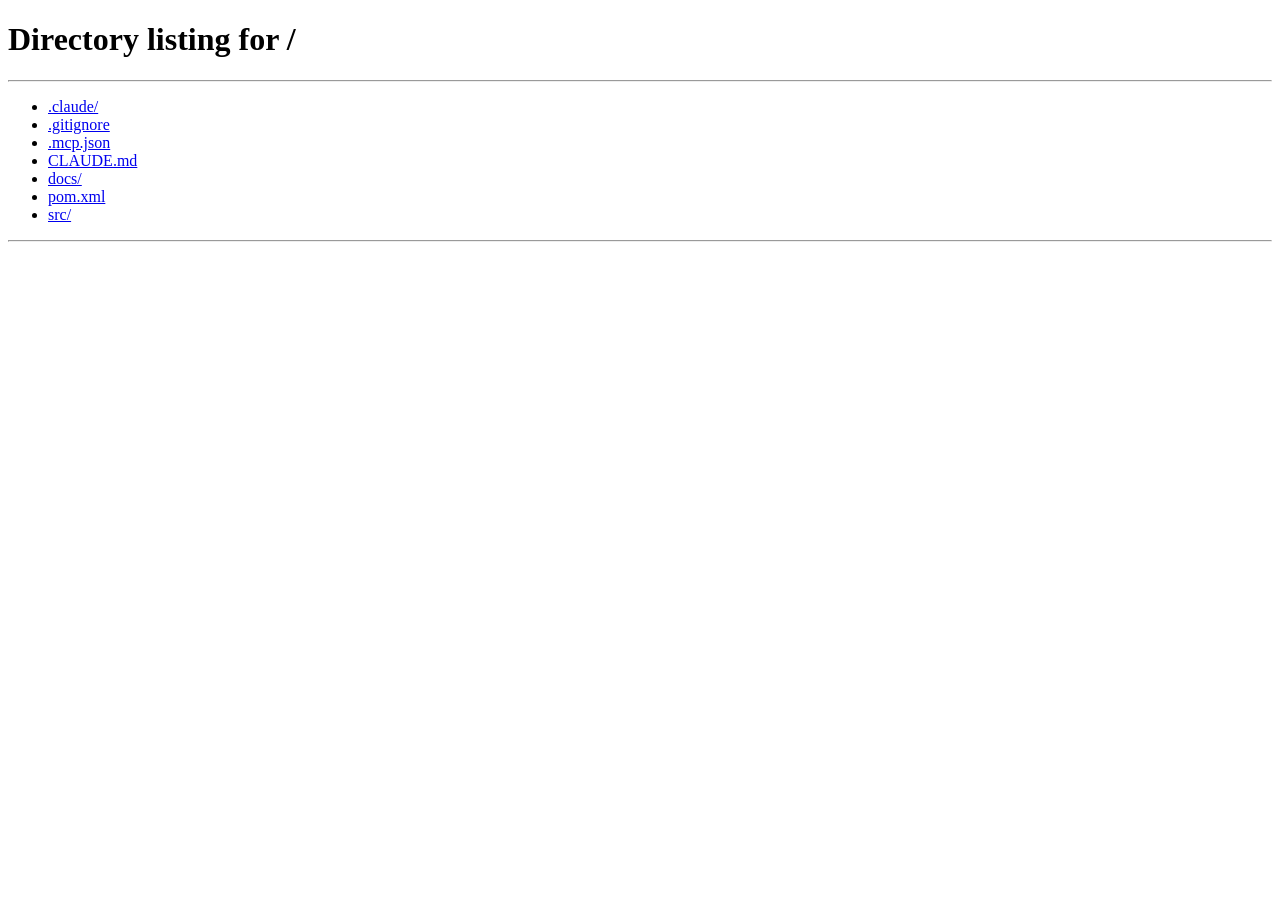
==== src/main/resources/static/app.html @ 9d49a35d "Initial commit: MediSpace backend + frontend Spring Boot + SQL Server backend with vanilla JS fronte" ====
<!DOCTYPE html>
<html lang="es">
<head>
  <meta charset="UTF-8" />
  <meta name="viewport" content="width=device-width, initial-scale=1.0" />
  <title>MediSpace</title>
  <meta name="description" content="Sistema de Gestión Integral" />
  <link rel="icon" type="image/jpeg" href="images/logo-medispace.jpg" />
  <link rel="preconnect" href="https://fonts.googleapis.com" />
  <link rel="preconnect" href="https://fonts.gstatic.com" crossorigin />
  <link href="https://fonts.googleapis.com/css2?family=Source+Serif+4:opsz,wght@8..60,500;8..60,600&family=IBM+Plex+Sans:wght@400;500;600;700&family=IBM+Plex+Mono:wght@400;500;600&display=swap" rel="stylesheet" />
  <link rel="stylesheet" href="css/global.css" />
  <link rel="stylesheet" href="css/app.css" />
</head>
<body>

<!-- Toast container -->
<div id="toast-container"></div>

<!-- Sidebar overlay (mobile) -->
<div class="sidebar-overlay" id="sidebar-overlay"></div>

<div class="app-shell">

  <!-- ========== SIDEBAR ========== -->
  <aside class="sidebar" id="sidebar">
    <div class="sidebar-brand">
      <div class="sidebar-logo">
        <img src="images/logo-medispace.jpg" alt="MediSpace" />
      </div>
      <div>
        <div class="sidebar-brand-name">MediSpace</div>
      </div>
    </div>

    <div class="sidebar-user">
      <div class="sidebar-avatar" id="user-avatar">U</div>
      <div>
        <div class="sidebar-user-name" id="user-display-name">Usuario</div>
        <span class="sidebar-user-role" id="user-display-role">Rol</span>
      </div>
    </div>

    <nav class="sidebar-nav" id="sidebar-nav">
      <!-- Populated by JS based on role -->
    </nav>

    <div class="sidebar-footer">
      <button class="sidebar-logout" id="btn-logout">
        <svg width="16" height="16" viewBox="0 0 24 24" fill="none"><path d="M9 21H5a2 2 0 0 1-2-2V5a2 2 0 0 1 2-2h4M16 17l5-5-5-5M21 12H9" stroke="currentColor" stroke-width="2" stroke-linecap="round" stroke-linejoin="round"/></svg>
        Cerrar sesión
      </button>
    </div>
  </aside>

  <!-- ========== TOPBAR ========== -->
  <header class="topbar">
    <div class="topbar-left">
      <button class="sidebar-toggle" id="sidebar-toggle" aria-label="Menú">
        <svg width="22" height="22" viewBox="0 0 24 24" fill="none"><line x1="3" y1="12" x2="21" y2="12" stroke="currentColor" stroke-width="2"/><line x1="3" y1="6" x2="21" y2="6" stroke="currentColor" stroke-width="2"/><line x1="3" y1="18" x2="21" y2="18" stroke="currentColor" stroke-width="2"/></svg>
      </button>
      <span class="topbar-breadcrumb" id="topbar-title">Inicio</span>
    </div>
    <div class="topbar-right">
      <span class="topbar-date" id="topbar-date"></span>
      <div class="topbar-user-chip">
        <svg width="14" height="14" viewBox="0 0 24 24" fill="none"><path d="M20 21v-2a4 4 0 0 0-4-4H8a4 4 0 0 0-4 4v2" stroke="currentColor" stroke-width="2"/><circle cx="12" cy="7" r="4" stroke="currentColor" stroke-width="2"/></svg>
        <span id="topbar-username">—</span>
      </div>
    </div>
  </header>

  <!-- ========== MAIN CONTENT ========== -->
  <main class="main-content" id="main-content">

    <!-- === DASHBOARD GERENTE === -->
    <div class="module-view" id="view-dashboard">
      <div class="page-header">
        <div>
          <h1 class="page-title">Dashboard Gerencial</h1>
          <p class="page-subtitle" id="dashboard-date-label">Indicadores del día</p>
        </div>
        <button class="btn btn-primary btn-sm" onclick="loadDashboard()">
          <svg width="14" height="14" viewBox="0 0 24 24" fill="none"><polyline points="23 4 23 10 17 10" stroke="currentColor" stroke-width="2"/><polyline points="1 20 1 14 7 14" stroke="currentColor" stroke-width="2"/><path d="M3.51 9a9 9 0 0 1 14.85-3.36L23 10M1 14l4.64 4.36A9 9 0 0 0 20.49 15" stroke="currentColor" stroke-width="2"/></svg>
          Actualizar
        </button>
      </div>

      <!-- Stat cards -->
      <div class="stats-grid" id="dashboard-stats">
        <div class="stat-card featured"><div class="stat-icon blue"><svg width="20" height="20" viewBox="0 0 24 24" fill="none"><rect x="3" y="4" width="18" height="18" rx="2" ry="2" stroke="currentColor" stroke-width="2"/><line x1="16" y1="2" x2="16" y2="6" stroke="currentColor" stroke-width="2"/><line x1="8" y1="2" x2="8" y2="6" stroke="currentColor" stroke-width="2"/><line x1="3" y1="10" x2="21" y2="10" stroke="currentColor" stroke-width="2"/></svg></div><div class="stat-value" id="stat-total-turnos">—</div><div class="stat-label">Turnos del Día</div></div>
        <div class="stat-card green-accent"><div class="stat-icon green"><svg width="20" height="20" viewBox="0 0 24 24" fill="none"><path d="M22 11.08V12a10 10 0 1 1-5.93-9.14" stroke="currentColor" stroke-width="2"/><polyline points="22 4 12 14.01 9 11.01" stroke="currentColor" stroke-width="2"/></svg></div><div class="stat-value" id="stat-atendidos">—</div><div class="stat-label">Atendidos</div></div>
        <div class="stat-card orange-accent"><div class="stat-icon orange"><svg width="20" height="20" viewBox="0 0 24 24" fill="none"><circle cx="12" cy="12" r="10" stroke="currentColor" stroke-width="2"/><polyline points="12 6 12 12 16 14" stroke="currentColor" stroke-width="2"/></svg></div><div class="stat-value" id="stat-cobros-pendientes">—</div><div class="stat-label">Cobros Pendientes</div></div>
        <div class="stat-card green-accent"><div class="stat-icon green"><svg width="20" height="20" viewBox="0 0 24 24" fill="none"><line x1="12" y1="1" x2="12" y2="23" stroke="currentColor" stroke-width="2"/><path d="M17 5H9.5a3.5 3.5 0 0 0 0 7h5a3.5 3.5 0 0 1 0 7H6" stroke="currentColor" stroke-width="2"/></svg></div><div class="stat-value" id="stat-facturacion">—</div><div class="stat-label">Facturación del Día</div></div>
        <div class="stat-card blue-accent"><div class="stat-icon blue"><svg width="20" height="20" viewBox="0 0 24 24" fill="none"><path d="M17 21v-2a4 4 0 0 0-4-4H5a4 4 0 0 0-4 4v2" stroke="currentColor" stroke-width="2"/><circle cx="9" cy="7" r="4" stroke="currentColor" stroke-width="2"/><path d="M23 21v-2a4 4 0 0 0-3-3.87M16 3.13a4 4 0 0 1 0 7.75" stroke="currentColor" stroke-width="2"/></svg></div><div class="stat-value" id="stat-nuevos-pacientes">—</div><div class="stat-label">Nuevos Pacientes</div></div>
        <div class="stat-card red-accent"><div class="stat-icon red"><svg width="20" height="20" viewBox="0 0 24 24" fill="none"><circle cx="12" cy="12" r="10" stroke="currentColor" stroke-width="2"/><line x1="15" y1="9" x2="9" y2="15" stroke="currentColor" stroke-width="2"/><line x1="9" y1="9" x2="15" y2="15" stroke="currentColor" stroke-width="2"/></svg></div><div class="stat-value" id="stat-cancelados">—</div><div class="stat-label">Cancelados / No Asistieron</div></div>
      </div>
    </div>

    <!-- === PACIENTES === -->
    <div class="module-view" id="view-pacientes">
      <div class="page-header">
        <div><h1 class="page-title">Pacientes</h1><p class="page-subtitle">Gestión de pacientes registrados</p></div>
        <button class="btn btn-primary" id="btn-nuevo-paciente">
          <svg width="16" height="16" viewBox="0 0 24 24" fill="none"><line x1="12" y1="5" x2="12" y2="19" stroke="currentColor" stroke-width="2"/><line x1="5" y1="12" x2="19" y2="12" stroke="currentColor" stroke-width="2"/></svg>
          Nuevo Paciente
        </button>
      </div>
      <div class="search-bar">
        <div class="search-input-wrapper">
          <svg width="15" height="15" viewBox="0 0 24 24" fill="none"><circle cx="11" cy="11" r="8" stroke="currentColor" stroke-width="2"/><line x1="21" y1="21" x2="16.65" y2="16.65" stroke="currentColor" stroke-width="2"/></svg>
          <input type="text" class="search-input" id="search-pacientes" placeholder="Buscar por nombre, apellido o DNI…" />
        </div>
      </div>
      <div class="table-wrapper">
        <table>
          <thead>
            <tr><th>Nombre</th><th>DNI</th><th>Teléfono</th><th>Obra Social</th><th>Estado</th><th>Acciones</th></tr>
          </thead>
          <tbody id="tabla-pacientes">
            <tr><td colspan="6"><div class="loading-overlay"><div class="spinner"></div><span>Cargando…</span></div></td></tr>
          </tbody>
        </table>
      </div>
    </div>

    <!-- === MÉDICOS === -->
    <div class="module-view" id="view-medicos">
      <div class="page-header">
        <div><h1 class="page-title">Médicos</h1><p class="page-subtitle">Gestión del plantel médico</p></div>
        <button class="btn btn-primary" id="btn-nuevo-medico">
          <svg width="16" height="16" viewBox="0 0 24 24" fill="none"><line x1="12" y1="5" x2="12" y2="19" stroke="currentColor" stroke-width="2"/><line x1="5" y1="12" x2="19" y2="12" stroke="currentColor" stroke-width="2"/></svg>
          Nuevo Médico
        </button>
      </div>
      <div class="search-bar">
        <div class="search-input-wrapper">
          <svg width="15" height="15" viewBox="0 0 24 24" fill="none"><circle cx="11" cy="11" r="8" stroke="currentColor" stroke-width="2"/><line x1="21" y1="21" x2="16.65" y2="16.65" stroke="currentColor" stroke-width="2"/></svg>
          <input type="text" class="search-input" id="search-medicos" placeholder="Buscar por nombre, matrícula o especialidad…" />
        </div>
      </div>
      <div class="table-wrapper">
        <table>
          <thead>
            <tr><th>Médico</th><th>Matrícula</th><th>Especialidad</th><th>Consulta</th><th>Estado</th><th>Acciones</th></tr>
          </thead>
          <tbody id="tabla-medicos">
            <tr><td colspan="6"><div class="loading-overlay"><div class="spinner"></div><span>Cargando…</span></div></td></tr>
          </tbody>
        </table>
      </div>
    </div>

    <!-- === TURNOS === -->
    <div class="module-view" id="view-turnos">
      <div class="page-header">
        <div><h1 class="page-title">Turnos</h1><p class="page-subtitle">Agenda por médico — se genera automáticamente al crear un contrato de arrendamiento</p></div>
      </div>

      <!-- Navegación de fecha -->
      <div class="turnos-datebar">
        <button class="btn btn-secondary btn-sm" id="btn-turno-hoy">Hoy</button>
        <button class="btn-icon" id="btn-turno-dia-anterior" title="Día anterior">
          <svg width="14" height="14" viewBox="0 0 24 24" fill="none"><polyline points="15 18 9 12 15 6" stroke="currentColor" stroke-width="2"/></svg>
        </button>
        <span class="turnos-fecha-label mono" id="turnos-fecha-label">TURNOS DEL DÍA —</span>
        <button class="btn-icon" id="btn-turno-dia-siguiente" title="Día siguiente">
          <svg width="14" height="14" viewBox="0 0 24 24" fill="none"><polyline points="9 18 15 12 9 6" stroke="currentColor" stroke-width="2"/></svg>
        </button>
        <span class="turnos-datebar-picker">
          <button class="btn-icon" id="btn-turno-calendario" title="Elegir fecha">
            <svg width="14" height="14" viewBox="0 0 24 24" fill="none"><rect x="3" y="4" width="18" height="18" rx="2" ry="2" stroke="currentColor" stroke-width="2"/><line x1="16" y1="2" x2="16" y2="6" stroke="currentColor" stroke-width="2"/><line x1="8" y1="2" x2="8" y2="6" stroke="currentColor" stroke-width="2"/><line x1="3" y1="10" x2="21" y2="10" stroke="currentColor" stroke-width="2"/></svg>
          </button>
          <input type="date" id="turnos-fecha-input" />
        </span>
      </div>

      <!-- Buscador de paciente + filtro médico + toggle disponibles -->
      <div class="search-bar" style="flex-wrap:wrap;gap:8px;">
        <div class="search-input-wrapper">
          <svg width="15" height="15" viewBox="0 0 24 24" fill="none"><circle cx="11" cy="11" r="8" stroke="currentColor" stroke-width="2"/><line x1="21" y1="21" x2="16.65" y2="16.65" stroke="currentColor" stroke-width="2"/></svg>
          <input type="text" class="search-input" id="search-turnos" placeholder="Buscar paciente (apellido, nombre o DNI)…" />
        </div>

        <div class="turnos-medico-filtro" id="turnos-medico-filtro-wrapper">
          <button type="button" class="btn btn-secondary btn-sm" id="btn-turnos-filtro-medicos">
            <span id="turnos-filtro-medicos-resumen">Médicos</span>
            <svg width="12" height="12" viewBox="0 0 24 24" fill="none"><polyline points="6 9 12 15 18 9" stroke="currentColor" stroke-width="2"/></svg>
          </button>
          <div class="turnos-medico-popover hidden" id="turnos-medico-popover">
            <div id="turnos-filtro-medicos" class="checkbox-list"></div>
          </div>
        </div>
      </div>

      <div class="turnos-legend">
        <span class="turnos-legend-title mono">Indicadores</span>
        <span><i class="dot dot-disponible"></i>Disponible</span>
        <span><i class="dot dot-reservado"></i>Reservado</span>
        <span><i class="dot dot-en-espera"></i>En Espera</span>
        <span><i class="dot dot-atendido"></i>Atendido</span>
        <span><i class="dot dot-cancelado"></i>Cancelado / No Asistió</span>
      </div>
      <div class="turnos-board-wrapper">
        <div class="turnos-board" id="turnos-board">
          <div class="loading-overlay"><div class="spinner"></div><span>Cargando…</span></div>
        </div>
      </div>
    </div>

    <!-- === HISTORIA CLÍNICA === -->
    <div class="module-view" id="view-historias">
      <div class="page-header">
        <div><h1 class="page-title">Historias Clínicas</h1><p class="page-subtitle">Evoluciones y registros médicos</p></div>
      </div>
      <div class="search-bar">
        <div class="search-input-wrapper">
          <svg width="15" height="15" viewBox="0 0 24 24" fill="none"><circle cx="11" cy="11" r="8" stroke="currentColor" stroke-width="2"/><line x1="21" y1="21" x2="16.65" y2="16.65" stroke="currentColor" stroke-width="2"/></svg>
          <input type="text" class="search-input" id="search-hc-paciente" placeholder="Buscar paciente por nombre o DNI…" />
        </div>
        <button class="btn btn-primary btn-sm" onclick="buscarHistoriaClinica()">Buscar</button>
      </div>
      <div id="hc-container">
        <div class="empty-state">
          <svg width="48" height="48" viewBox="0 0 24 24" fill="none"><path d="M14 2H6a2 2 0 0 0-2 2v16a2 2 0 0 0 2 2h12a2 2 0 0 0 2-2V8z" stroke="currentColor" stroke-width="2"/><polyline points="14 2 14 8 20 8" stroke="currentColor" stroke-width="2"/><line x1="16" y1="13" x2="8" y2="13" stroke="currentColor" stroke-width="2"/><line x1="16" y1="17" x2="8" y2="17" stroke="currentColor" stroke-width="2"/><polyline points="10 9 9 9 8 9" stroke="currentColor" stroke-width="2"/></svg>
          <h3>Buscar un paciente</h3>
          <p>Ingresá el nombre o DNI del paciente para ver su historia clínica.</p>
        </div>
      </div>
    </div>

    <!-- === FACTURACIÓN === -->
    <div class="module-view" id="view-facturacion">
      <div class="page-header">
        <div><h1 class="page-title">Facturación</h1><p class="page-subtitle">Cobros y estados de facturación</p></div>
      </div>
      <div class="search-bar">
        <div class="search-input-wrapper">
          <svg width="15" height="15" viewBox="0 0 24 24" fill="none"><circle cx="11" cy="11" r="8" stroke="currentColor" stroke-width="2"/><line x1="21" y1="21" x2="16.65" y2="16.65" stroke="currentColor" stroke-width="2"/></svg>
          <input type="text" class="search-input" id="search-facturacion" placeholder="Buscar…" />
        </div>
      </div>
      <div class="table-wrapper">
        <table>
          <thead>
            <tr><th>Fecha</th><th>Paciente</th><th>Médico</th><th>Total</th><th>Copago</th><th>Estado Pago</th><th>Acciones</th></tr>
          </thead>
          <tbody id="tabla-facturacion">
            <tr><td colspan="7"><div class="loading-overlay"><div class="spinner"></div><span>Cargando…</span></div></td></tr>
          </tbody>
        </table>
      </div>
    </div>

    <!-- === ARRENDAMIENTOS === -->
    <div class="module-view" id="view-arrendamientos">
      <div class="page-header">
        <div><h1 class="page-title">Arrendamiento</h1><p class="page-subtitle">Consultorios y quién los ocupa</p></div>
        <button class="btn btn-primary hidden" id="btn-nuevo-consultorio">
          <svg width="16" height="16" viewBox="0 0 24 24" fill="none"><line x1="12" y1="5" x2="12" y2="19" stroke="currentColor" stroke-width="2"/><line x1="5" y1="12" x2="19" y2="12" stroke="currentColor" stroke-width="2"/></svg>
          Nuevo Consultorio
        </button>
      </div>
      <div class="consultorios-grid" id="consultorios-grid">
        <div class="loading-overlay"><div class="spinner"></div><span>Cargando…</span></div>
      </div>
    </div>

    <!-- Modal Nuevo Consultorio -->
    <div class="modal-overlay" id="modal-consultorio">
      <div class="modal" style="max-width:440px;">
        <div class="modal-header">
          <h2 class="modal-title">Nuevo Consultorio</h2>
          <button class="modal-close" onclick="closeModal('modal-consultorio')">
            <svg width="20" height="20" viewBox="0 0 24 24" fill="none"><line x1="18" y1="6" x2="6" y2="18" stroke="currentColor" stroke-width="2"/><line x1="6" y1="6" x2="18" y2="18" stroke="currentColor" stroke-width="2"/></svg>
          </button>
        </div>
        <div class="modal-body">
          <div class="form-group"><label>Número *</label><input type="text" id="cons-numero" placeholder="Ej: 101" /></div>
          <div class="form-group"><label>Ubicación</label><input type="text" id="cons-ubicacion" placeholder="Ej: 1er piso" /></div>
          <div class="form-group"><label>Equipamiento</label><textarea id="cons-equipamiento" placeholder="Ej: Camilla, tensiómetro"></textarea></div>
          <div class="form-group"><label>Descripción</label><textarea id="cons-descripcion"></textarea></div>
        </div>
        <div class="modal-footer">
          <button class="btn btn-secondary" onclick="closeModal('modal-consultorio')">Cancelar</button>
          <button class="btn btn-primary" onclick="confirmarNuevoConsultorio()">Crear Consultorio</button>
        </div>
      </div>
    </div>

    <!-- === CONTRATOS DE ARRENDAMIENTO === -->
    <div class="module-view" id="view-contratos">
      <div class="page-header">
        <div><h1 class="page-title">Contratos</h1><p class="page-subtitle">Contratos de arrendamiento de consultorios</p></div>
        <button class="btn btn-primary" id="btn-nuevo-arrendamiento">
          <svg width="16" height="16" viewBox="0 0 24 24" fill="none"><line x1="12" y1="5" x2="12" y2="19" stroke="currentColor" stroke-width="2"/><line x1="5" y1="12" x2="19" y2="12" stroke="currentColor" stroke-width="2"/></svg>
          Nuevo Contrato
        </button>
      </div>
      <div class="form-row" style="align-items:end; margin-bottom: var(--sp-4);">
        <div class="form-group">
          <label>Médico</label>
          <select id="filtro-contratos-medico"><option value="">Todos los médicos</option></select>
        </div>
        <div class="form-group">
          <label>Estado</label>
          <div class="btn-group" id="filtro-contratos-estado">
            <button type="button" class="btn btn-secondary active" data-estado="ACTIVO">Activos</button>
            <button type="button" class="btn btn-secondary" data-estado="INACTIVO">Inactivos</button>
            <button type="button" class="btn btn-secondary" data-estado="TODOS">Todos</button>
          </div>
        </div>
      </div>
      <div class="table-wrapper">
        <table>
          <thead>
            <tr><th>Médico</th><th>Consultorio</th><th>Período</th><th>Día</th><th>Horario</th><th>% Consultorio</th><th>Estado</th><th>Acciones</th></tr>
          </thead>
          <tbody id="tabla-contratos">
            <tr><td colspan="8"><div class="loading-overlay"><div class="spinner"></div><span>Cargando…</span></div></td></tr>
          </tbody>
        </table>
      </div>
    </div>

    <!-- === REPORTES === -->
    <div class="module-view" id="view-reportes">
      <div class="page-header">
        <div><h1 class="page-title">Reportes</h1><p class="page-subtitle">Análisis financiero y operativo</p></div>
      </div>
      <div class="card" style="margin-bottom:20px;">
        <div class="card-header"><span class="card-title">Filtro de período</span></div>
        <div class="form-row" style="max-width:500px;">
          <div class="form-group"><label>Desde</label><input type="date" id="reporte-desde" /></div>
          <div class="form-group"><label>Hasta</label><input type="date" id="reporte-hasta" /></div>
        </div>
        <div class="flex gap-3 mt-4">
          <button class="btn btn-primary btn-sm" onclick="loadReporteFacturacion()">Facturación por Médico</button>
          <button class="btn btn-secondary btn-sm" onclick="loadReporteOS()">Por Obra Social</button>
          <button class="btn btn-secondary btn-sm" onclick="loadReporteConsultorios()">Uso de Consultorios</button>
        </div>
      </div>
      <div id="reporte-resultado"></div>
    </div>

    <!-- === MIS DATOS (paciente/médico) === -->
    <div class="module-view" id="view-mis-datos">
      <div class="page-header">
        <div><h1 class="page-title">Mis Datos</h1><p class="page-subtitle">Tu información personal</p></div>
      </div>
      <div id="mis-datos-container">
        <div class="loading-overlay"><div class="spinner"></div></div>
      </div>
    </div>

    <!-- === MIS PRESTACIONES (médico, solo lectura) === -->
    <div class="module-view" id="view-mis-prestaciones">
      <div class="page-header">
        <div><h1 class="page-title">Mis Prestaciones</h1><p class="page-subtitle">Prestaciones que ofrecés (solo lectura)</p></div>
      </div>
      <div id="mis-prestaciones-container">
        <div class="loading-overlay"><div class="spinner"></div></div>
      </div>
    </div>

  </main>
</div>

<!-- ===== MODALES ===== -->

<!-- Modal Paciente -->
<div class="modal-overlay" id="modal-paciente">
  <div class="modal">
    <div class="modal-header">
      <h2 class="modal-title" id="modal-paciente-title">Nuevo Paciente</h2>
      <button class="modal-close" onclick="closeModal('modal-paciente')">
        <svg width="20" height="20" viewBox="0 0 24 24" fill="none"><line x1="18" y1="6" x2="6" y2="18" stroke="currentColor" stroke-width="2"/><line x1="6" y1="6" x2="18" y2="18" stroke="currentColor" stroke-width="2"/></svg>
      </button>
    </div>
    <div class="modal-body">
      <div class="form-row">
        <div class="form-group"><label>Nombre *</label><input type="text" id="pac-nombre" placeholder="Ej: Juan" /></div>
        <div class="form-group"><label>Apellido *</label><input type="text" id="pac-apellido" placeholder="Ej: García" /></div>
      </div>
      <div class="form-row">
        <div class="form-group"><label>DNI *</label><input type="text" id="pac-dni" placeholder="12345678" /></div>
        <div class="form-group"><label>Fecha de Nacimiento *</label><input type="date" id="pac-fnac" /></div>
      </div>
      <div class="form-group"><label>Teléfono</label><input type="text" id="pac-telefono" placeholder="Ej: 11-4444-5555" /></div>
      <div class="form-row">
        <div class="form-group"><label>Obra Social</label><select id="pac-obra-social"><option value="">Particular</option></select></div>
        <div class="form-group"><label>Nro. Credencial</label><input type="text" id="pac-credencial" /></div>
      </div>
      <div class="form-row">
        <div class="form-group"><label>Plan OS</label><input type="text" id="pac-plan" /></div>
        <div class="form-group"><label>Estado</label>
          <select id="pac-estado"><option value="ACTIVO">Activo</option><option value="INACTIVO">Inactivo</option></select>
        </div>
      </div>
      <div class="form-group"><label>Dirección</label><input type="text" id="pac-direccion" placeholder="Calle y número" /></div>
    </div>
    <div class="modal-footer">
      <button class="btn btn-secondary" onclick="closeModal('modal-paciente')">Cancelar</button>
      <button class="btn btn-primary" id="btn-guardar-paciente" onclick="guardarPaciente()">Guardar</button>
    </div>
  </div>
</div>

<!-- Modal Médico -->
<div class="modal-overlay" id="modal-medico">
  <div class="modal">
    <div class="modal-header">
      <h2 class="modal-title" id="modal-medico-title">Nuevo Médico</h2>
      <button class="modal-close" onclick="closeModal('modal-medico')">
        <svg width="20" height="20" viewBox="0 0 24 24" fill="none"><line x1="18" y1="6" x2="6" y2="18" stroke="currentColor" stroke-width="2"/><line x1="6" y1="6" x2="18" y2="18" stroke="currentColor" stroke-width="2"/></svg>
      </button>
    </div>
    <div class="modal-body">
      <div class="form-row">
        <div class="form-group"><label>Nombre *</label><input type="text" id="med-nombre" /></div>
        <div class="form-group"><label>Apellido *</label><input type="text" id="med-apellido" /></div>
      </div>
      <div class="form-row">
        <div class="form-group"><label>Matrícula *</label><input type="text" id="med-matricula" /></div>
        <div class="form-group">
          <label>Especialidad *</label>
          <select id="med-especialidad"><option value="">Seleccioná una especialidad…</option></select>
          <div id="especialidad-nueva-inline" class="hidden" style="display:flex; gap:6px; margin-top:6px;">
            <input type="text" id="especialidad-nueva-nombre" placeholder="Nombre de la nueva especialidad" style="flex:1;" />
            <button type="button" class="btn btn-secondary" onclick="confirmarNuevaEspecialidad()">Agregar</button>
          </div>
        </div>
      </div>
      <div class="form-row">
        <div class="form-group"><label>Importe Consulta *</label><input type="number" id="med-importe" min="0" step="0.01" /></div>
        <div class="form-group"><label>Inicio de Actividad *</label><input type="date" id="med-inicio" /></div>
      </div>
      <div class="form-row">
        <div class="form-group"><label>Email *</label><input type="email" id="med-email" /></div>
        <div class="form-group"><label>Teléfono</label><input type="text" id="med-telefono" /></div>
      </div>
      <div class="form-group">
        <label>Obras Sociales</label>
        <div id="medico-obrassociales-list" class="checkbox-list"></div>
      </div>
      <div class="form-group">
        <label>Prestaciones</label>
        <table class="table" id="medico-prestaciones-table">
          <thead>
            <tr><th>Prestación</th><th>Duración (min)</th><th>Importe Particular</th><th>Tipo</th><th></th></tr>
          </thead>
          <tbody id="medico-prestaciones-tbody"></tbody>
        </table>
        <button type="button" class="btn btn-secondary" onclick="agregarFilaPrestacion()">+ Agregar prestación</button>
      </div>
    </div>
    <div class="modal-footer">
      <button class="btn btn-secondary" onclick="closeModal('modal-medico')">Cancelar</button>
      <button class="btn btn-primary" id="btn-guardar-medico" onclick="guardarMedico()">Guardar</button>
    </div>
  </div>
</div>

<!-- Modal Cobro -->
<div class="modal-overlay" id="modal-cobro">
  <div class="modal" style="max-width:420px;">
    <div class="modal-header">
      <h2 class="modal-title">Registrar Cobro</h2>
      <button class="modal-close" onclick="closeModal('modal-cobro')">
        <svg width="20" height="20" viewBox="0 0 24 24" fill="none"><line x1="18" y1="6" x2="6" y2="18" stroke="currentColor" stroke-width="2"/><line x1="6" y1="6" x2="18" y2="18" stroke="currentColor" stroke-width="2"/></svg>
      </button>
    </div>
    <div class="modal-body">
      <input type="hidden" id="cobro-id-factura" />
      <div class="form-group"><label>Método de Pago *</label>
        <select id="cobro-metodo">
          <option value="EFECTIVO">Efectivo</option>
          <option value="TARJETA_DEBITO">Tarjeta Débito</option>
          <option value="TARJETA_CREDITO">Tarjeta Crédito</option>
          <option value="TRANSFERENCIA">Transferencia</option>
          <option value="OBRA_SOCIAL">Obra Social</option>
        </select>
      </div>
      <div class="form-group"><label>Importe Total *</label><input type="number" id="cobro-importe" min="0" step="0.01" /></div>
      <div class="form-group"><label>Cubierto OS</label><input type="number" id="cobro-os" min="0" step="0.01" placeholder="0.00" /></div>
      <div class="form-group"><label>Copago</label><input type="number" id="cobro-copago" min="0" step="0.01" placeholder="0.00" /></div>
    </div>
    <div class="modal-footer">
      <button class="btn btn-secondary" onclick="closeModal('modal-cobro')">Cancelar</button>
      <button class="btn btn-success" onclick="registrarCobro()">Confirmar Cobro</button>
    </div>
  </div>
</div>

<!-- Modal Nuevo Contrato de Arrendamiento -->
<div class="modal-overlay" id="modal-arrendamiento">
  <div class="modal" style="max-width:520px;">
    <div class="modal-header">
      <h2 class="modal-title">Nuevo Contrato de Arrendamiento</h2>
      <button class="modal-close" onclick="closeModal('modal-arrendamiento')">
        <svg width="20" height="20" viewBox="0 0 24 24" fill="none"><line x1="18" y1="6" x2="6" y2="18" stroke="currentColor" stroke-width="2"/><line x1="6" y1="6" x2="18" y2="18" stroke="currentColor" stroke-width="2"/></svg>
      </button>
    </div>
    <div class="modal-body">
      <div class="form-row">
        <div class="form-group"><label>Médico *</label><select id="arr-id-medico"><option value="">Seleccioná un médico…</option></select></div>
        <div class="form-group"><label>Consultorio *</label><select id="arr-id-consultorio"><option value="">Seleccioná un consultorio…</option></select></div>
      </div>
      <div class="form-row">
        <div class="form-group"><label>Día *</label>
          <select id="arr-dia-semana">
            <option value="LUNES">Lunes</option>
            <option value="MARTES">Martes</option>
            <option value="MIERCOLES">Miércoles</option>
            <option value="JUEVES">Jueves</option>
            <option value="VIERNES">Viernes</option>
            <option value="SABADO">Sábado</option>
            <option value="DOMINGO">Domingo</option>
          </select>
        </div>
        <div class="form-group"><label>Fecha Inicio *</label><input type="date" id="arr-fecha-inicio" /></div>
      </div>
      <div class="form-row">
        <div class="form-group"><label>Fecha Fin</label><input type="date" id="arr-fecha-fin" /></div>
      </div>
      <div class="form-row">
        <div class="form-group"><label>Hora Inicio *</label><input type="time" id="arr-hora-inicio" /></div>
        <div class="form-group"><label>Hora Fin *</label><input type="time" id="arr-hora-fin" /></div>
      </div>
      <div class="alert alert-info">RN-014: la jornada debe ser de al menos 4 horas. RN-013: no puede superponerse con otro contrato en el mismo consultorio, día y horario. Al crear el contrato se generan automáticamente los turnos disponibles de ese médico para ese día/horario (hasta la fecha fin, o 6 meses si es indefinido).</div>
      <div class="form-row">
        <div class="form-group"><label>Duración Turno (min) *</label><input type="number" id="arr-duracion-turno" min="5" step="5" value="30" /></div>
        <div class="form-group"><label>Cupo Máximo Diario *</label><input type="number" id="arr-cupo-maximo" min="1" step="1" value="8" /></div>
      </div>
      <div class="form-row">
        <div class="form-group"><label>% Consultorio</label><input type="number" id="arr-pct-consultorio" min="0" max="100" step="1" value="30" /></div>
        <div class="form-group"><label>% Médico</label><input type="number" id="arr-pct-medico" min="0" max="100" step="1" value="70" /></div>
      </div>
      <div class="form-group"><label>Observaciones</label><textarea id="arr-observaciones"></textarea></div>
    </div>
    <div class="modal-footer">
      <button class="btn btn-secondary" onclick="closeModal('modal-arrendamiento')">Cancelar</button>
      <button class="btn btn-primary" onclick="confirmarNuevoArrendamiento()">Crear Contrato</button>
    </div>
  </div>
</div>

<!-- Modal Reservar Turno -->
<div class="modal-overlay" id="modal-reservar">
  <div class="modal" style="max-width:440px;">
    <div class="modal-header">
      <h2 class="modal-title">Reservar Turno</h2>
      <button class="modal-close" onclick="closeModal('modal-reservar')">
        <svg width="20" height="20" viewBox="0 0 24 24" fill="none"><line x1="18" y1="6" x2="6" y2="18" stroke="currentColor" stroke-width="2"/><line x1="6" y1="6" x2="18" y2="18" stroke="currentColor" stroke-width="2"/></svg>
      </button>
    </div>
    <div class="modal-body">
      <input type="hidden" id="reserva-id-turno" />
      <div class="form-group">
        <div class="flex justify-between items-center">
          <label>Paciente *</label>
          <button type="button" class="btn-ghost" style="font-size:12px;padding:2px 6px;min-height:auto;" onclick="toggleNuevoPacienteReserva()" id="btn-toggle-nuevo-paciente">+ Nuevo paciente</button>
        </div>
        <div class="patient-search-wrap">
          <input type="text" id="reserva-paciente-search" placeholder="Buscar por DNI o nombre…" autocomplete="off" />
          <input type="hidden" id="reserva-id-paciente" />
          <div class="patient-search-results hidden" id="reserva-paciente-resultados"></div>
        </div>
      </div>
      <div id="reserva-nuevo-paciente-form" class="hidden" style="border:1px solid var(--gris-borde);border-radius:var(--r-sm);padding:var(--sp-4);margin:-8px 0 4px;background:var(--gris-claro);">
        <div class="form-row">
          <div class="form-group"><label>Nombre *</label><input type="text" id="np-nombre" /></div>
          <div class="form-group"><label>Apellido *</label><input type="text" id="np-apellido" /></div>
        </div>
        <div class="form-row">
          <div class="form-group"><label>DNI *</label><input type="text" id="np-dni" /></div>
          <div class="form-group"><label>Fecha de Nacimiento *</label><input type="date" id="np-fnac" /></div>
        </div>
        <button type="button" class="btn btn-secondary btn-sm w-full" onclick="crearPacienteRapido()">Crear y seleccionar</button>
      </div>
      <div class="form-group"><label>Tipo de Consulta</label>
        <select id="reserva-tipo"><option value="CONSULTA">Consulta</option><option value="CONTROL">Control</option><option value="PRACTICA">Práctica Médica</option></select>
      </div>
      <div class="form-group"><label>Método de Pago</label>
        <select id="reserva-metodo"><option value="EFECTIVO">Efectivo</option><option value="OBRA_SOCIAL">Obra Social</option><option value="TARJETA_DEBITO">Tarjeta Débito</option><option value="TARJETA_CREDITO">Tarjeta Crédito</option><option value="TRANSFERENCIA">Transferencia</option></select>
      </div>
      <div class="form-group"><label>Obra Social (si aplica)</label><input type="text" id="reserva-obra-social" placeholder="Ej: OSDE" /></div>
      <div class="form-group"><label>Copago</label><input type="number" id="reserva-copago" min="0" step="0.01" placeholder="0.00" /></div>
    </div>
    <div class="modal-footer">
      <button class="btn btn-secondary" onclick="closeModal('modal-reservar')">Cancelar</button>
      <button class="btn btn-primary" onclick="confirmarReserva()">Reservar</button>
    </div>
  </div>
</div>

<!-- Modal Evolución -->
<div class="modal-overlay" id="modal-evolucion">
  <div class="modal">
    <div class="modal-header">
      <h2 class="modal-title" id="modal-evolucion-title">Nueva Evolución</h2>
      <button class="modal-close" onclick="closeModal('modal-evolucion')">
        <svg width="20" height="20" viewBox="0 0 24 24" fill="none"><line x1="18" y1="6" x2="6" y2="18" stroke="currentColor" stroke-width="2"/><line x1="6" y1="6" x2="18" y2="18" stroke="currentColor" stroke-width="2"/></svg>
      </button>
    </div>
    <div class="modal-body">
      <input type="hidden" id="evol-id-hc" />
      <input type="hidden" id="evol-id" />
      <div class="form-group"><label>Motivo de Consulta *</label><input type="text" id="evol-motivo" /></div>
      <div class="form-group"><label>Diagnóstico *</label><textarea id="evol-diagnostico"></textarea></div>
      <div class="form-group"><label>Tratamiento</label><textarea id="evol-tratamiento"></textarea></div>
      <div class="form-group"><label>Indicaciones</label><textarea id="evol-indicaciones"></textarea></div>
      <div class="form-group"><label>Estudios Solicitados</label><input type="text" id="evol-estudios" /></div>
      <div class="form-group"><label>Observaciones</label><textarea id="evol-observaciones"></textarea></div>
    </div>
    <div class="modal-footer">
      <button class="btn btn-secondary" onclick="closeModal('modal-evolucion')">Cancelar</button>
      <button class="btn btn-primary" onclick="guardarEvolucion()">Guardar</button>
    </div>
  </div>
</div>

<script src="js/api.js"></script>
<script src="js/components/checkbox-list.js"></script>
<script src="js/modules/pacientes.js"></script>
<script src="js/modules/medicos.js"></script>
<script src="js/modules/turnos.js"></script>
<script src="js/modules/historias.js"></script>
<script src="js/modules/facturacion.js"></script>
<script src="js/modules/arrendamientos.js"></script>
<script src="js/modules/reportes.js"></script>
<script src="js/app.js"></script>
</body>
</html>
---- src/main/resources/static/css/global.css ----
/* ===========================
   MEDISPACE — Global CSS v3
   Institucional clínico · acento editorial
   Paleta exacta según spec sección 9 (no se toca)
   =========================== */
*, *::before, *::after { box-sizing: border-box; margin: 0; padding: 0; }

:root {
  /* === Paleta institucional (spec §9.2 — fija) === */
  --azul:         #1A5276;
  --azul-dim:     #154360;
  --azul-light:   #D6EAF8;
  --azul-mid:     #2E86C1;

  --verde:        #1E8449;
  --verde-dim:    #196F3D;
  --verde-light:  #D5F5E3;

  --rojo:         #C0392B;
  --rojo-dim:     #A93226;
  --rojo-light:   #FADBD8;

  --naranja:      #E67E22;
  --naranja-dim:  #CA6F1E;
  --naranja-light:#FEF0E0;

  --amarillo-light:#FEF9E7;

  --gris-oscuro:  #2C3E50;
  --gris-medio:   #566573;
  --gris-claro:   #F4F6F7;
  --gris-borde:   #D5D8DC;
  --gris-borde-2: #BFC9CA;
  --blanco:       #FFFFFF;

  /* === Semánticos === */
  --clr-bg:       var(--gris-claro);
  --clr-surface:  var(--blanco);
  --clr-border:   var(--gris-borde);
  --clr-text:     var(--gris-oscuro);
  --clr-text-muted:var(--gris-medio);
  --clr-primary:  var(--azul);
  --clr-primary-dim: var(--azul-dim);
  --clr-sidebar-bg:  var(--azul);
  --clr-sidebar-text: rgba(255,255,255,0.85);
  --clr-sidebar-hover: rgba(255,255,255,0.12);
  --clr-sidebar-active: rgba(255,255,255,0.2);

  /* === Layout === */
  --sidebar-w:    252px;
  --topbar-h:     56px;

  /* === Spacing === */
  --sp-1:4px; --sp-2:8px; --sp-3:12px; --sp-4:16px;
  --sp-5:20px; --sp-6:24px; --sp-8:32px; --sp-10:40px; --sp-12:48px;

  /* === Radius — deliberadamente NO uniforme ===
     Elementos funcionales (inputs, botones, tags) casi rectos;
     superficies contenedoras (cards, modal) con más curva. */
  --r-xs:2px; --r-sm:3px; --r-md:6px; --r-lg:10px; --r-xl:14px; --r-full:9999px;

  /* === Shadows — más secas, menos "glow" de SaaS genérico === */
  --shadow-xs: 0 1px 2px rgba(20,30,40,.06);
  --shadow-sm: 0 1px 3px rgba(20,30,40,.1), 0 1px 2px rgba(20,30,40,.06);
  --shadow-md: 0 3px 10px rgba(20,30,40,.12);
  --shadow-lg: 0 12px 28px rgba(20,30,40,.18);

  /* === Typography ===
     Display: serif editorial con carácter, para títulos/marca.
     Body/UI: sans humanista (no Inter/system-ui).
     Mono: para datos tabulares — horarios, montos, DNI, matrícula. */
  --font-display: 'Source Serif 4', 'Iowan Old Style', Georgia, serif;
  --font: 'IBM Plex Sans', 'Segoe UI', sans-serif;
  --font-mono: 'IBM Plex Mono', ui-monospace, monospace;

  --fz-xs:11px; --fz-sm:12.5px; --fz-base:13.5px;
  --fz-md:15px; --fz-lg:19px; --fz-xl:24px; --fz-2xl:32px;

  /* === Transitions === */
  --tx: .16s cubic-bezier(.4,0,.2,1);
  --tx-fast: .1s ease;
}

html { scroll-behavior: smooth; }

body {
  font-family: var(--font);
  background: var(--clr-bg);
  color: var(--clr-text);
  font-size: var(--fz-base);
  line-height: 1.5;
  min-height: 100vh;
  -webkit-font-smoothing: antialiased;
}

h1, h2, h3, .font-display {
  font-family: var(--font-display);
  letter-spacing: -.01em;
}

.mono, .num {
  font-family: var(--font-mono);
  font-variant-numeric: tabular-nums;
  letter-spacing: -.02em;
}

/* Motivo distintivo: retícula de cruces, referencia al ícono de marca.
   Se usa como textura funcional (no decorativa) en superficies de acento. */
.cross-motif {
  background-image: radial-gradient(rgba(255,255,255,.14) 1px, transparent 1px),
    linear-gradient(rgba(255,255,255,.05) 1px, transparent 1px),
    linear-gradient(90deg, rgba(255,255,255,.05) 1px, transparent 1px);
  background-size: 22px 22px, 22px 22px, 22px 22px;
  background-position: 0 0, 0 0, 0 0;
}

/* ---- Utilities ---- */
.hidden { display: none !important; }
.flex { display: flex; }
.flex-col { flex-direction: column; }
.items-center { align-items: center; }
.justify-between { justify-content: space-between; }
.gap-2 { gap: var(--sp-2); }
.gap-3 { gap: var(--sp-3); }
.gap-4 { gap: var(--sp-4); }
.w-full { width: 100%; }
.text-muted { color: var(--clr-text-muted); }
.text-sm { font-size: var(--fz-sm); }
.font-semibold { font-weight: 600; }
.font-bold { font-weight: 700; }
.truncate { overflow: hidden; text-overflow: ellipsis; white-space: nowrap; }
.mt-4 { margin-top: var(--sp-4); }
.mt-6 { margin-top: var(--sp-6); }

/* ---- Focus ---- */
:focus-visible {
  outline: 2px solid var(--azul-mid);
  outline-offset: 2px;
}

/* ---- Scrollbar ---- */
::-webkit-scrollbar { width: 6px; height: 6px; }
::-webkit-scrollbar-track { background: var(--gris-claro); }
::-webkit-scrollbar-thumb { background: var(--gris-borde-2); border-radius: 3px; }
::-webkit-scrollbar-thumb:hover { background: var(--gris-medio); }

/* ---- Buttons ---- */
.btn {
  display: inline-flex; align-items: center; gap: 6px;
  min-height: 44px; padding: 0 18px;
  border: none; border-radius: var(--r-sm);
  font-family: var(--font); font-size: var(--fz-sm); font-weight: 600;
  letter-spacing: .1px;
  cursor: pointer; transition: transform var(--tx-fast), background var(--tx), box-shadow var(--tx);
  white-space: nowrap; text-decoration: none;
}
.btn-primary {
  background: var(--azul); color: #fff;
  box-shadow: var(--shadow-xs);
  border-bottom: 2px solid var(--azul-dim);
}
.btn-primary:hover { background: var(--azul-dim); box-shadow: var(--shadow-sm); }
.btn-primary:active { transform: translateY(1px); border-bottom-width: 1px; }

.btn-success { background: var(--verde); color: #fff; border-bottom: 2px solid var(--verde-dim); }
.btn-success:hover { background: var(--verde-dim); }
.btn-success:active { transform: translateY(1px); border-bottom-width: 1px; }

.btn-danger { background: var(--rojo); color: #fff; border-bottom: 2px solid var(--rojo-dim); }
.btn-danger:hover { background: var(--rojo-dim); }

.btn-secondary {
  background: var(--blanco); color: var(--clr-text);
  border: 1px solid var(--gris-borde-2);
}
.btn-secondary:hover { background: var(--gris-claro); border-color: var(--gris-medio); }

.btn-ghost {
  background: transparent; color: var(--clr-text-muted);
  border: 1px solid transparent;
}
.btn-ghost:hover { background: var(--gris-claro); color: var(--clr-text); }

.btn-sm { min-height: 32px; padding: 0 13px; font-size: var(--fz-xs); }

.btn-group { display: inline-flex; gap: 0; border-radius: var(--r-sm); overflow: hidden; }
.btn-group .btn { border-radius: 0; }
.btn-group .btn.active { background: var(--clr-primary); color: #fff; border-color: var(--clr-primary); }
.btn-icon {
  display: inline-flex; align-items: center; justify-content: center;
  width: 32px; height: 32px; border-radius: var(--r-xs);
  background: transparent; border: 1px solid var(--gris-borde);
  color: var(--clr-text-muted); cursor: pointer; transition: all var(--tx-fast);
}
.btn-icon:hover { background: var(--gris-claro); color: var(--clr-text); border-color: var(--gris-borde-2); transform: translateY(-1px); }

/* ---- Cards ---- */
.card {
  background: var(--blanco);
  border: 1px solid var(--clr-border);
  border-radius: var(--r-lg);
  padding: var(--sp-6);
  box-shadow: var(--shadow-xs);
}
.card-header {
  display: flex; align-items: center; justify-content: space-between;
  margin-bottom: var(--sp-5);
  padding-bottom: var(--sp-4);
  border-bottom: 1px solid var(--clr-border);
}
.card-title { font-family: var(--font-display); font-size: var(--fz-md); font-weight: 600; color: var(--clr-text); }
.card-subtitle { font-size: var(--fz-sm); color: var(--clr-text-muted); margin-top: 2px; }

/* ---- Stat cards ----
   Radio recto (r-sm) + borde-acento izquierdo por color, en vez de
   ícono flotante + card redondeada pareja: lee más "panel de control real". */
.stat-card {
  background: var(--blanco);
  border: 1px solid var(--clr-border);
  border-left: 3px solid var(--gris-borde-2);
  border-radius: var(--r-sm);
  padding: var(--sp-4) var(--sp-5);
  box-shadow: var(--shadow-xs);
  transition: box-shadow var(--tx), transform var(--tx);
}
.stat-card:hover { box-shadow: var(--shadow-sm); transform: translateY(-1px); }
.stat-card.featured {
  grid-column: span 2;
  background: var(--azul);
  border-left-color: var(--azul-dim);
}
.stat-card.featured .stat-label { color: rgba(255,255,255,.72); }
.stat-card.featured .stat-value { color: #fff; }
.stat-icon {
  width: 32px; height: 32px;
  border-radius: var(--r-xs);
  display: flex; align-items: center; justify-content: center;
  margin-bottom: var(--sp-3);
}
.stat-icon.blue   { background: var(--azul-light); color: var(--azul); }
.stat-icon.green  { background: var(--verde-light); color: var(--verde); }
.stat-icon.orange { background: var(--naranja-light); color: var(--naranja); }
.stat-icon.red    { background: var(--rojo-light); color: var(--rojo); }
.stat-card.blue-accent   { border-left-color: var(--azul); }
.stat-card.green-accent  { border-left-color: var(--verde); }
.stat-card.orange-accent { border-left-color: var(--naranja); }
.stat-card.red-accent    { border-left-color: var(--rojo); }
.stat-value { font-family: var(--font-mono); font-size: var(--fz-2xl); font-weight: 600; color: var(--clr-text); line-height: 1; font-variant-numeric: tabular-nums; }
.stat-label { font-size: var(--fz-sm); color: var(--clr-text-muted); margin-top: 4px; }

/* ---- Badges de estado ----
   Etiquetas rectangulares con barra de color, no píldoras — mismo
   lenguaje que los bloques de estado de una agenda clínica real. */
.badge {
  display: inline-flex; align-items: center;
  padding: 2px 8px 2px 7px;
  border-radius: var(--r-xs);
  border-left: 2px solid transparent;
  font-family: var(--font-mono);
  font-size: 10.5px; font-weight: 600; letter-spacing: .4px; text-transform: uppercase;
}
/* Por estados del sistema */
.badge-disponible  { background: var(--verde-light);   color: var(--verde-dim); border-left-color: var(--verde); }
.badge-reservado   { background: var(--naranja-light);  color: var(--naranja-dim); border-left-color: var(--naranja); }
.badge-en-espera   { background: var(--azul-light);     color: var(--azul-dim); border-left-color: var(--azul); }
.badge-atendido    { background: var(--gris-claro);      color: var(--gris-medio); border-left-color: var(--gris-borde-2); }
.badge-cancelado   { background: var(--rojo-light);     color: var(--rojo-dim); border-left-color: var(--rojo); }
.badge-activo      { background: var(--verde-light);    color: var(--verde-dim); border-left-color: var(--verde); }
.badge-inactivo    { background: var(--rojo-light);     color: var(--rojo-dim); border-left-color: var(--rojo); }
.badge-pendiente   { background: var(--naranja-light);  color: var(--naranja-dim); border-left-color: var(--naranja); }
.badge-pagado      { background: var(--verde-light);    color: var(--verde-dim); border-left-color: var(--verde); }
.badge-emitida     { background: var(--azul-light);     color: var(--azul-dim); border-left-color: var(--azul); }
.badge-anulada     { background: var(--rojo-light);     color: var(--rojo-dim); border-left-color: var(--rojo); }

/* ---- Form Elements ---- */
.form-group { display: flex; flex-direction: column; gap: 5px; }
.form-group label {
  font-size: var(--fz-sm); font-weight: 600; color: var(--gris-oscuro);
}
.form-group input,
.form-group select,
.form-group textarea {
  background: var(--blanco);
  border: 1px solid var(--gris-borde);
  border-radius: var(--r-xs);
  color: var(--clr-text);
  font-family: var(--font); font-size: var(--fz-sm);
  padding: 10px 12px;
  min-height: 44px;
  outline: none;
  transition: border-color var(--tx-fast), box-shadow var(--tx-fast);
  width: 100%;
}
.form-group input:focus,
.form-group select:focus,
.form-group textarea:focus {
  border-color: var(--azul);
  box-shadow: 0 0 0 3px rgba(26,82,118,.15);
}
.form-group input.error { border-color: var(--rojo); }
.form-group input.error:focus { box-shadow: 0 0 0 3px rgba(192,57,43,.15); }
.form-group .field-error { font-size: var(--fz-xs); color: var(--rojo); margin-top: 2px; }
.form-group textarea { min-height: 90px; resize: vertical; }
.form-group input::placeholder,
.form-group textarea::placeholder { color: #aab1b8; }

.form-row { display: grid; grid-template-columns: 1fr 1fr; gap: var(--sp-4); }
.form-row-3 { display: grid; grid-template-columns: 1fr 1fr 1fr; gap: var(--sp-4); }

.checkbox-list {
  display: flex; flex-direction: column; gap: 4px;
  max-height: 160px; overflow-y: auto;
  border: 1px solid var(--gris-borde); border-radius: var(--r-xs);
  padding: var(--sp-2);
  background: #fff;
}
.checkbox-list-item {
  display: flex; align-items: center; gap: 6px;
  font-size: var(--fz-sm); color: var(--clr-text);
  cursor: pointer; padding: 2px 4px; border-radius: var(--r-xs);
}
.checkbox-list-item:hover { background: var(--gris-claro); }
.checkbox-list-item input[type="checkbox"] { cursor: pointer; }

/* ---- Table ----
   Densidad real de planilla de trabajo: filas más bajas, cabecera
   marcada con doble borde azul en vez de solo gris. */
.table-wrapper {
  overflow-x: auto;
  border: 1px solid var(--clr-border);
  border-radius: var(--r-sm);
  background: var(--blanco);
}
table { width: 100%; border-collapse: collapse; font-size: var(--fz-sm); }
thead tr { background: var(--gris-claro); }
thead th {
  padding: 8px 14px;
  text-align: left; font-weight: 700; font-size: 10.5px;
  color: var(--gris-medio); letter-spacing: .6px; text-transform: uppercase;
  border-bottom: 2px solid var(--azul);
}
tbody tr {
  border-bottom: 1px solid var(--clr-border);
  transition: background var(--tx-fast);
}
tbody tr:last-child { border-bottom: none; }
tbody tr:nth-child(even) { background: #fafbfc; }
tbody tr:hover { background: var(--azul-light) !important; }
tbody td { padding: 9px 14px; color: var(--clr-text); }
.table-actions { display: flex; gap: 6px; }

/* ---- Modal ---- */
.modal-overlay {
  position: fixed; inset: 0;
  background: rgba(0,0,0,.45);
  display: flex; align-items: center; justify-content: center;
  z-index: 1000; padding: var(--sp-6);
  opacity: 0; pointer-events: none;
  transition: opacity var(--tx);
}
.modal-overlay.open { opacity: 1; pointer-events: all; }
.modal {
  background: var(--blanco);
  border: 1px solid var(--clr-border);
  border-top: 3px solid var(--azul);
  border-radius: var(--r-md);
  padding: var(--sp-8);
  width: 100%; max-width: 580px; max-height: 90vh; overflow-y: auto;
  box-shadow: var(--shadow-lg);
  transform: translateY(10px) scale(.99);
  transition: transform var(--tx);
}
.modal-overlay.open .modal { transform: translateY(0) scale(1); }
.modal-header {
  display: flex; align-items: center; justify-content: space-between;
  margin-bottom: var(--sp-6);
  padding-bottom: var(--sp-4);
  border-bottom: 1px solid var(--clr-border);
}
.modal-title { font-family: var(--font-display); font-size: var(--fz-lg); font-weight: 600; color: var(--azul); }
.modal-close {
  background: none; border: none; color: var(--clr-text-muted);
  cursor: pointer; padding: 4px; border-radius: var(--r-sm);
  transition: all var(--tx-fast); line-height: 0;
}
.modal-close:hover { background: var(--gris-claro); color: var(--clr-text); }
.modal-body { display: flex; flex-direction: column; gap: var(--sp-4); }
.modal-footer {
  display: flex; gap: var(--sp-3); justify-content: flex-end;
  margin-top: var(--sp-6); padding-top: var(--sp-4);
  border-top: 1px solid var(--clr-border);
}

/* ---- Alert inline ---- */
.alert {
  display: flex; align-items: flex-start; gap: var(--sp-3);
  padding: var(--sp-3) var(--sp-4);
  border-radius: var(--r-md);
  font-size: var(--fz-sm);
}
.alert-error   { background: var(--rojo-light);    color: var(--rojo);    border-left: 3px solid var(--rojo); }
.alert-success { background: var(--verde-light);   color: var(--verde);   border-left: 3px solid var(--verde); }
.alert-warning { background: var(--naranja-light); color: var(--naranja); border-left: 3px solid var(--naranja); }
.alert-info    { background: var(--azul-light);    color: var(--azul);    border-left: 3px solid var(--azul); }

/* ---- Toast notifications ---- */
#toast-container {
  position: fixed; bottom: 24px; right: 24px;
  display: flex; flex-direction: column; gap: var(--sp-3);
  z-index: 9000; pointer-events: none;
}
.toast {
  display: flex; align-items: center; gap: var(--sp-3);
  padding: 12px 18px;
  background: var(--blanco);
  border: 1px solid var(--clr-border);
  border-radius: var(--r-lg);
  box-shadow: var(--shadow-lg);
  min-width: 280px; max-width: 380px;
  font-size: var(--fz-sm); font-weight: 500;
  pointer-events: all;
  animation: toastIn .25s ease forwards;
}
.toast-success { border-left: 4px solid var(--verde); }
.toast-error   { border-left: 4px solid var(--rojo); }
.toast-warning { border-left: 4px solid var(--naranja); }
.toast-info    { border-left: 4px solid var(--azul); }
.toast-icon-success { color: var(--verde); }
.toast-icon-error   { color: var(--rojo); }
.toast-icon-warning { color: var(--naranja); }
.toast-icon-info    { color: var(--azul); }
@keyframes toastIn {
  from { opacity: 0; transform: translateX(30px); }
  to   { opacity: 1; transform: translateX(0); }
}

/* ---- Page header ---- */
.page-header {
  display: flex; align-items: center; justify-content: space-between;
  margin-bottom: var(--sp-6);
  padding-left: 14px;
  border-left: 3px solid var(--azul);
}
.page-title { font-family: var(--font-display); font-size: var(--fz-xl); font-weight: 600; color: var(--clr-text); }
.page-subtitle { font-size: var(--fz-sm); color: var(--clr-text-muted); margin-top: 2px; }

/* ---- Search bar ---- */
.search-bar {
  display: flex; align-items: center; gap: var(--sp-3);
  margin-bottom: var(--sp-5);
}
.search-input-wrapper { position: relative; flex: 1; max-width: 360px; }
.search-input-wrapper svg { position: absolute; left: 10px; top: 50%; transform: translateY(-50%); color: var(--clr-text-muted); }
.search-input {
  background: var(--blanco);
  border: 1px solid var(--gris-borde);
  border-radius: var(--r-xs);
  color: var(--clr-text); font-family: var(--font); font-size: var(--fz-sm);
  padding: 9px 14px 9px 36px;
  outline: none; width: 100%;
  transition: border-color var(--tx-fast), box-shadow var(--tx-fast);
}
.search-input:focus {
  border-color: var(--azul);
  box-shadow: 0 0 0 3px rgba(26,82,118,.12);
}

/* ---- Buscador de paciente (autocomplete por DNI/nombre) ---- */
.patient-search-wrap { position: relative; }
.patient-search-wrap > input[type="text"] {
  background: var(--blanco);
  border: 1px solid var(--gris-borde);
  border-radius: var(--r-xs);
  color: var(--clr-text); font-family: var(--font); font-size: var(--fz-sm);
  padding: 10px 12px;
  min-height: 44px; outline: none; width: 100%;
  transition: border-color var(--tx-fast), box-shadow var(--tx-fast);
}
.patient-search-wrap > input[type="text"]:focus {
  border-color: var(--azul);
  box-shadow: 0 0 0 3px rgba(26,82,118,.15);
}
.patient-search-results {
  position: absolute; top: calc(100% + 4px); left: 0; right: 0;
  background: var(--blanco);
  border: 1px solid var(--gris-borde-2);
  border-radius: var(--r-sm);
  box-shadow: var(--shadow-md);
  max-height: 220px; overflow-y: auto;
  z-index: 20;
}
.patient-search-item {
  padding: 9px 12px;
  font-size: var(--fz-sm);
  cursor: pointer;
  border-bottom: 1px solid var(--clr-border);
}
.patient-search-item:last-child { border-bottom: none; }
.patient-search-item:hover, .patient-search-item.active { background: var(--azul-light); }
.patient-search-item .dni { font-family: var(--font-mono); color: var(--clr-text-muted); font-size: 11px; }
.patient-search-empty { padding: 12px; font-size: var(--fz-sm); color: var(--clr-text-muted); text-align: center; }

/* ---- Spinner ---- */
.spinner {
  width: 20px; height: 20px;
  border: 2px solid var(--gris-borde);
  border-top-color: var(--azul);
  border-radius: 50%;
  animation: spin .7s linear infinite;
  display: inline-block;
}
@keyframes spin { to { transform: rotate(360deg); } }

.loading-overlay {
  display: flex; align-items: center; justify-content: center;
  padding: var(--sp-12);
  flex-direction: column; gap: var(--sp-3);
  color: var(--clr-text-muted); font-size: var(--fz-sm);
}

/* ---- Empty State ---- */
.empty-state {
  display: flex; flex-direction: column; align-items: center;
  gap: var(--sp-3); padding: var(--sp-12) var(--sp-6);
  color: var(--clr-text-muted); text-align: center;
}
.empty-state svg { opacity: .4; }
.empty-state h3 { font-size: var(--fz-md); font-weight: 600; }
.empty-state p { font-size: var(--fz-sm); }

/* ---- Responsive grid ---- */
.stats-grid {
  display: grid;
  grid-template-columns: repeat(auto-fill, minmax(200px, 1fr));
  gap: var(--sp-4);
  margin-bottom: var(--sp-6);
}

@media (max-width: 768px) {
  .form-row, .form-row-3 { grid-template-columns: 1fr; }
  .stats-grid { grid-template-columns: 1fr 1fr; }
  .search-input-wrapper { max-width: 100%; }
  .btn { min-height: 44px; }
}
@media (max-width: 480px) {
  .stats-grid { grid-template-columns: 1fr; }
}
---- src/main/resources/static/css/app.css ----
/* ========================
   App Shell Layout
   Sidebar + Topbar + Content
   ======================== */

/* ---- Shell wrapper ---- */
.app-shell {
  display: flex;
  min-height: 100vh;
  background: var(--gris-claro);
}

/* ========================
   SIDEBAR
   ======================== */
.sidebar {
  width: var(--sidebar-w);
  background: var(--azul);
  background-image:
    radial-gradient(rgba(255,255,255,.05) 1px, transparent 1px);
  background-size: 20px 20px;
  display: flex; flex-direction: column;
  position: fixed; top: 0; left: 0;
  height: 100vh;
  z-index: 100;
  overflow: hidden;
  border-right: 3px solid var(--azul-dim);
  transition: width .25s ease, transform .25s ease;
  box-shadow: 2px 0 8px rgba(0,0,0,.15);
}

/* Brand */
.sidebar-brand {
  display: flex; align-items: center; gap: 12px;
  padding: 18px 20px;
  border-bottom: 1px solid rgba(255,255,255,.1);
  min-height: 64px;
}
.sidebar-logo {
  width: 34px; height: 34px; flex-shrink: 0;
  background: rgba(255,255,255,.95);
  border: 1px solid rgba(255,255,255,.2);
  border-radius: var(--r-sm);
  display: flex; align-items: center; justify-content: center;
  overflow: hidden;
}
.sidebar-logo img {
  width: 100%; height: 100%;
  object-fit: cover;
}
.sidebar-brand-name {
  font-family: var(--font-display);
  font-size: 17px; font-weight: 600; color: #fff;
  letter-spacing: -.2px;
  white-space: nowrap;
}
.sidebar-brand-sub {
  font-size: 10px; color: rgba(255,255,255,.6);
  letter-spacing: .5px; text-transform: uppercase;
}

/* User mini-card */
.sidebar-user {
  display: flex; align-items: center; gap: 10px;
  padding: 14px 16px;
  border-bottom: 1px solid rgba(255,255,255,.1);
}
.sidebar-avatar {
  width: 36px; height: 36px; border-radius: 50%;
  background: rgba(255,255,255,.2);
  display: flex; align-items: center; justify-content: center;
  font-size: 14px; font-weight: 700; color: #fff;
  flex-shrink: 0;
}
.sidebar-user-name { font-size: 13px; font-weight: 600; color: #fff; white-space: nowrap; overflow: hidden; text-overflow: ellipsis; }
.sidebar-user-role {
  font-family: var(--font-mono);
  font-size: 10px; letter-spacing: .4px; color: rgba(255,255,255,.7);
  background: rgba(255,255,255,.12);
  border-left: 2px solid var(--naranja);
  padding: 1px 7px; border-radius: var(--r-xs);
  display: inline-block; margin-top: 2px;
}

/* Nav */
.sidebar-nav { flex: 1; overflow-y: auto; padding: 12px 8px; }
.sidebar-section-label {
  font-size: 10px; font-weight: 700; letter-spacing: 1px;
  text-transform: uppercase; color: rgba(255,255,255,.4);
  padding: 12px 12px 4px;
}
.nav-item {
  display: flex; align-items: center; gap: 10px;
  padding: 9px 12px;
  border-radius: var(--r-xs);
  border-left: 2px solid transparent;
  color: rgba(255,255,255,.8);
  font-size: 13.5px; font-weight: 500;
  cursor: pointer;
  transition: background .15s ease, border-color .15s ease, padding-left .15s ease;
  user-select: none;
  margin-bottom: 1px;
  white-space: nowrap;
}
.nav-item:hover { background: rgba(255,255,255,.1); color: #fff; padding-left: 15px; }
.nav-item.active { background: rgba(255,255,255,.14); color: #fff; font-weight: 600; border-left-color: var(--naranja); }
.nav-item svg { flex-shrink: 0; opacity: .75; }
.nav-item.active svg, .nav-item:hover svg { opacity: 1; }
.nav-badge {
  margin-left: auto;
  background: rgba(255,255,255,.2);
  color: #fff; font-family: var(--font-mono); font-size: 10px; font-weight: 700;
  min-width: 20px; height: 20px;
  border-radius: var(--r-xs); display: flex; align-items: center; justify-content: center;
  padding: 0 5px;
}
.nav-badge.orange { background: var(--naranja); }

/* Footer */
.sidebar-footer {
  padding: 12px 8px;
  border-top: 1px solid rgba(255,255,255,.1);
}
.sidebar-logout {
  display: flex; align-items: center; gap: 10px;
  padding: 10px 12px;
  border-radius: 8px;
  color: rgba(255,255,255,.7);
  font-size: 13px; font-weight: 500;
  cursor: pointer;
  transition: all .15s ease;
  width: 100%; background: none; border: none;
  font-family: var(--font);
}
.sidebar-logout:hover { background: rgba(192,57,43,.25); color: #fff; }

/* ========================
   TOPBAR
   ======================== */
.topbar {
  position: fixed;
  top: 0; left: var(--sidebar-w); right: 0;
  height: var(--topbar-h);
  background: var(--blanco);
  border-bottom: 1px solid var(--gris-borde);
  display: flex; align-items: center; justify-content: space-between;
  padding: 0 24px;
  z-index: 99;
  box-shadow: var(--shadow-xs);
}
.topbar-left { display: flex; align-items: center; gap: 12px; }
.topbar-breadcrumb { font-family: var(--font-display); font-size: 15.5px; font-weight: 600; color: var(--azul); }
.topbar-right { display: flex; align-items: center; gap: 12px; }
.topbar-date { font-size: 12.5px; font-family: var(--font-mono); color: var(--clr-text-muted); }
.topbar-user-chip {
  display: flex; align-items: center; gap: 8px;
  padding: 6px 12px;
  background: var(--gris-claro);
  border: 1px solid var(--gris-borde);
  border-left: 2px solid var(--azul);
  border-radius: var(--r-xs);
  font-size: 12.5px; font-weight: 600; color: var(--clr-text);
  cursor: default;
}

/* Hamburger for mobile */
.sidebar-toggle {
  display: none;
  background: none; border: none;
  color: var(--clr-text); cursor: pointer;
  padding: 4px;
}

/* ========================
   MAIN CONTENT
   ======================== */
.main-content {
  margin-left: var(--sidebar-w);
  margin-top: var(--topbar-h);
  flex: 1;
  padding: 28px;
  min-height: calc(100vh - var(--topbar-h));
}

/* ========================
   MODULE VIEWS
   ======================== */
.module-view { display: none; }
.module-view.active { display: block; }

/* ========================
   ARRENDAMIENTO — grid de consultorios
   ======================== */
.consultorios-grid {
  display: grid;
  grid-template-columns: repeat(auto-fill, minmax(260px, 1fr));
  gap: var(--sp-4);
}
.consultorio-card {
  background: var(--blanco);
  border: 1px solid var(--clr-border);
  border-left: 3px solid var(--gris-borde-2);
  border-radius: var(--r-sm);
  overflow: hidden;
}
.consultorio-card.ocupado { border-left-color: var(--azul); }
.consultorio-card.disponible { border-left-color: var(--verde); }
.consultorio-card-header {
  display: flex; align-items: center; justify-content: space-between;
  padding: 12px 14px;
  background: var(--gris-claro);
  border-bottom: 1px solid var(--clr-border);
}
.consultorio-numero {
  font-family: var(--font-display); font-weight: 600; font-size: 16px; color: var(--clr-text);
}
.consultorio-card-body { padding: 14px; }
.consultorio-meta { font-size: var(--fz-xs); color: var(--clr-text-muted); margin-bottom: 4px; }
.consultorio-ocupantes { margin-top: 10px; padding-top: 10px; border-top: 1px solid var(--clr-border); display: flex; flex-direction: column; gap: 8px; }
.consultorio-ocupante {
  display: flex; align-items: center; justify-content: space-between;
  font-size: var(--fz-sm);
  border-left: 2px solid var(--azul);
  padding-left: 8px;
}
.consultorio-ocupante-horario { font-family: var(--font-mono); font-size: 11px; color: var(--clr-text-muted); }

/* ========================
   TURNOS — tablero de columnas por médico
   (una columna por médico, agenda del día en paralelo)
   ======================== */
.turnos-medico-filtro { position: relative; display: inline-block; }
.turnos-medico-filtro .btn { display: inline-flex; align-items: center; gap: 6px; }
.turnos-medico-popover {
  position: absolute; top: 100%; left: 0; margin-top: 4px; z-index: 20;
  background: var(--blanco); border: 1px solid var(--gris-borde);
  border-radius: var(--r-sm); box-shadow: var(--shadow-md);
  padding: var(--sp-2); min-width: 240px;
}
.turnos-medico-popover.hidden { display: none; }
.turnos-medico-popover .checkbox-list { border: none; padding: 0; max-height: 260px; }

.turnos-datebar-picker { position: relative; display: inline-flex; }
.turnos-datebar-picker input[type="date"] {
  position: absolute; inset: 0; opacity: 0; cursor: pointer; border: none; padding: 0; margin: 0;
  width: 100%; height: 100%;
}

.turnos-datebar {
  display: flex; align-items: center; gap: 8px;
  margin-bottom: var(--sp-3);
}
.turnos-fecha-label {
  font-size: var(--fz-sm); font-weight: 600; letter-spacing: .4px;
  color: var(--clr-text); padding: 0 4px;
}

.turnos-legend {
  display: flex; flex-wrap: wrap; align-items: center; gap: var(--sp-5);
  margin-bottom: var(--sp-4);
  font-size: var(--fz-xs); color: var(--clr-text-muted);
}
.turnos-legend-title {
  font-weight: 600; letter-spacing: .5px; text-transform: uppercase;
  color: var(--clr-text-muted); font-size: 10.5px;
}
.turnos-legend span { display: inline-flex; align-items: center; gap: 6px; }
.turnos-legend .dot { width: 8px; height: 8px; border-radius: var(--r-xs); display: inline-block; }
.dot-disponible { background: var(--verde); }
.dot-reservado  { background: var(--naranja); }
.dot-en-espera  { background: var(--azul); }
.dot-atendido   { background: var(--verde-light); border: 1px solid var(--verde); }
.dot-cancelado  { background: var(--rojo-light); border: 1px solid var(--rojo); }
.dot-completa   { background: var(--rojo); }

.turnos-board-wrapper {
  overflow-x: auto;
  padding-bottom: var(--sp-3);
}
.turnos-board {
  display: flex; align-items: flex-start; gap: var(--sp-4);
  min-height: 200px;
}
.turno-column {
  flex: 0 0 300px;
  border: 1px solid var(--clr-border);
  border-radius: var(--r-sm);
  background: var(--blanco);
  overflow: hidden;
  max-height: 70vh;
  display: flex; flex-direction: column;
}
.turno-column-header {
  background: var(--azul-light);
  border-bottom: 2px solid var(--azul);
  padding: 10px 14px;
}
.turno-column.completa .turno-column-header {
  background: var(--rojo-light);
  border-bottom-color: var(--rojo);
}
.turno-column-title {
  font-family: var(--font-display);
  font-weight: 600; font-size: 14.5px; color: var(--azul-dim);
}
.turno-column.completa .turno-column-title { color: var(--rojo-dim); }
.turno-column-stats {
  font-family: var(--font-mono); font-size: 10.5px; letter-spacing: .3px;
  color: var(--clr-text-muted); margin-top: 2px; text-transform: uppercase;
}
.turno-column.completa .turno-column-stats { color: var(--rojo-dim); font-weight: 600; }
.turno-column-body { flex: 1; overflow-y: auto; }
.turno-column-table { width: 100%; table-layout: fixed; border-collapse: collapse; font-size: 12px; }
.turno-column-table col.col-hora     { width: 52px; }
.turno-column-table col.col-dot      { width: 16px; }
.turno-column-table col.col-paciente { width: auto; }
.turno-column-table col.col-telefono { width: 70px; }
.turno-column-table col.col-accion   { width: 30px; }
.turno-column-table thead th {
  padding: 6px 8px; font-size: 9.5px; text-align: left;
  color: var(--clr-text-muted); text-transform: uppercase; letter-spacing: .5px;
  border-bottom: 1px solid var(--clr-border); background: #fafbfc;
  position: sticky; top: 0; z-index: 1;
}
.turno-column-table tbody td {
  padding: 7px 8px; border-bottom: 1px solid var(--clr-border);
  vertical-align: middle;
  overflow: hidden; text-overflow: ellipsis; white-space: nowrap;
}
.turno-column-table tbody tr:last-child td { border-bottom: none; }
.turno-column-table tbody tr:hover { background: var(--gris-claro); }
.turno-column-table .turno-hora { font-family: var(--font-mono); white-space: nowrap; padding-left: 4px; padding-right: 2px; overflow: visible; }
.turno-estado-dot {
  width: 8px; height: 8px; border-radius: var(--r-full); display: inline-block;
}
.turno-row-disponible  .turno-estado-dot { background: var(--verde); }
.turno-row-reservado   .turno-estado-dot { background: var(--naranja); }
.turno-row-en-espera   .turno-estado-dot { background: var(--azul); }
.turno-row-atendido    .turno-estado-dot { background: var(--verde-light); border: 1px solid var(--verde); }
.turno-row-cancelado   .turno-estado-dot,
.turno-row-no-asistio  .turno-estado-dot { background: var(--rojo-light); border: 1px solid var(--rojo); }
.turno-row-cancelado, .turno-row-no-asistio { opacity: .55; }
.turno-col-accion { text-align: center; overflow: visible; }
.turno-row-dim { opacity: .3; }
.turno-row-highlight { background: var(--amarillo-light); }
.turno-row-highlight:hover { background: var(--amarillo-light); }

/* ========================
   RESPONSIVE
   ======================== */
@media (max-width: 900px) {
  .sidebar {
    transform: translateX(-100%);
  }
  .sidebar.open {
    transform: translateX(0);
  }
  .sidebar-overlay {
    position: fixed; inset: 0;
    background: rgba(0,0,0,.4);
    z-index: 99; display: none;
  }
  .sidebar-overlay.open { display: block; }
  .topbar { left: 0; }
  .main-content { margin-left: 0; }
  .sidebar-toggle { display: flex; align-items: center; }
}
@media (max-width: 600px) {
  .main-content { padding: 16px; }
  .topbar { padding: 0 16px; }
}
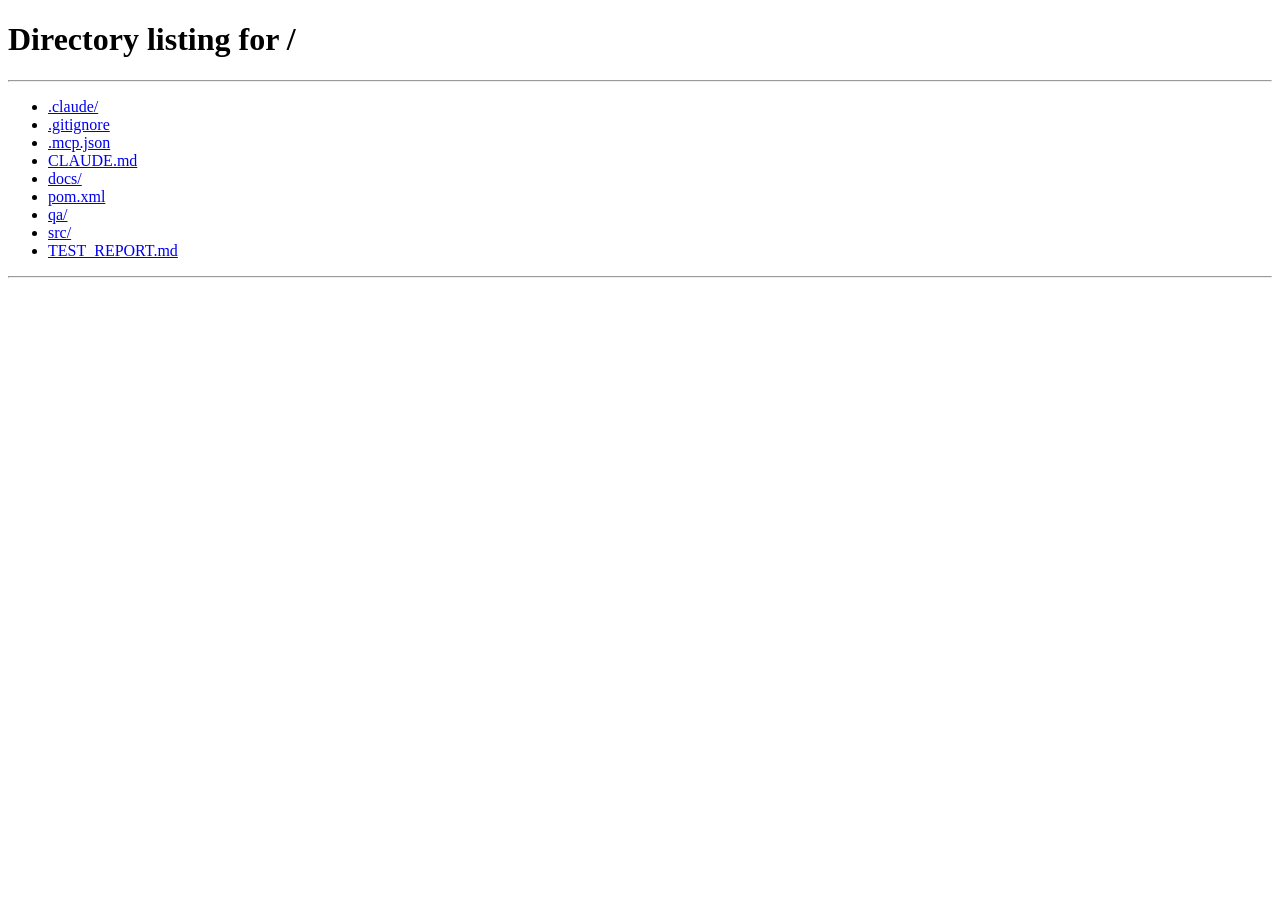
==== commit e872804e: "Update" ====
--- a/src/main/resources/static/app.html
+++ b/src/main/resources/static/app.html
@@ -109,13 +109,13 @@
       <div class="search-bar">
         <div class="search-input-wrapper">
           <svg width="15" height="15" viewBox="0 0 24 24" fill="none"><circle cx="11" cy="11" r="8" stroke="currentColor" stroke-width="2"/><line x1="21" y1="21" x2="16.65" y2="16.65" stroke="currentColor" stroke-width="2"/></svg>
-          <input type="text" class="search-input" id="search-pacientes" placeholder="Buscar por nombre, apellido o DNI…" />
+          <input type="text" class="search-input" id="search-pacientes" placeholder="Buscar por nombre, apellido o documento…" />
         </div>
       </div>
       <div class="table-wrapper">
         <table>
           <thead>
-            <tr><th>Nombre</th><th>DNI</th><th>Teléfono</th><th>Obra Social</th><th>Estado</th><th>Acciones</th></tr>
+            <tr><th>Nombre</th><th>DNI / Pasaporte</th><th>Teléfono</th><th>Obra Social</th><th>Estado</th><th>Acciones</th></tr>
           </thead>
           <tbody id="tabla-pacientes">
             <tr><td colspan="6"><div class="loading-overlay"><div class="spinner"></div><span>Cargando…</span></div></td></tr>
@@ -124,6 +124,77 @@
       </div>
     </div>
 
+    <!-- === OBRAS SOCIALES === -->
+    <div class="module-view" id="view-obras-sociales">
+      <div class="page-header">
+        <div><h1 class="page-title">Obras Sociales</h1><p class="page-subtitle">Obras sociales disponibles para pacientes y médicos</p></div>
+        <button class="btn btn-primary" id="btn-nueva-obra-social">
+          <svg width="16" height="16" viewBox="0 0 24 24" fill="none"><line x1="12" y1="5" x2="12" y2="19" stroke="currentColor" stroke-width="2"/><line x1="5" y1="12" x2="19" y2="12" stroke="currentColor" stroke-width="2"/></svg>
+          Nueva Obra Social
+        </button>
+      </div>
+      <div class="search-bar" style="flex-wrap:wrap;gap:8px;">
+        <div class="search-input-wrapper">
+          <svg width="15" height="15" viewBox="0 0 24 24" fill="none"><circle cx="11" cy="11" r="8" stroke="currentColor" stroke-width="2"/><line x1="21" y1="21" x2="16.65" y2="16.65" stroke="currentColor" stroke-width="2"/></svg>
+          <input type="text" class="search-input" id="search-obras-sociales" placeholder="Buscar por nombre…" />
+        </div>
+        <select id="filtro-obras-sociales-bono" class="search-input" style="max-width:200px;">
+          <option value="">Requiere bono: todos</option>
+          <option value="true">Requiere bono: Sí</option>
+          <option value="false">Requiere bono: No</option>
+        </select>
+        <label style="display:flex;align-items:center;gap:6px;white-space:nowrap;">
+          <input type="checkbox" id="filtro-obras-sociales-inactivas" /> Incluir inactivas
+        </label>
+      </div>
+      <div class="table-wrapper">
+        <table>
+          <thead>
+            <tr><th>Nombre</th><th>Código/Sigla</th><th>Plan</th><th>Requiere Bono</th><th>Médicos Asociados</th><th>Estado</th><th>Acciones</th></tr>
+          </thead>
+          <tbody id="tabla-obras-sociales">
+            <tr><td colspan="7"><div class="loading-overlay"><div class="spinner"></div><span>Cargando…</span></div></td></tr>
+          </tbody>
+        </table>
+      </div>
+    </div>
+
+    <!-- === USUARIOS === -->
+    <div class="module-view" id="view-usuarios">
+      <div class="page-header">
+        <div><h1 class="page-title">Usuarios</h1><p class="page-subtitle">Gestión de accesos al sistema (Gerente, Administrativo, Médico)</p></div>
+        <button class="btn btn-primary" id="btn-nuevo-usuario">
+          <svg width="16" height="16" viewBox="0 0 24 24" fill="none"><line x1="12" y1="5" x2="12" y2="19" stroke="currentColor" stroke-width="2"/><line x1="5" y1="12" x2="19" y2="12" stroke="currentColor" stroke-width="2"/></svg>
+          Nuevo Usuario
+        </button>
+      </div>
+      <div class="search-bar" style="flex-wrap:wrap;gap:8px;">
+        <div class="search-input-wrapper">
+          <svg width="15" height="15" viewBox="0 0 24 24" fill="none"><circle cx="11" cy="11" r="8" stroke="currentColor" stroke-width="2"/><line x1="21" y1="21" x2="16.65" y2="16.65" stroke="currentColor" stroke-width="2"/></svg>
+          <input type="text" class="search-input" id="search-usuarios" placeholder="Buscar por email…" />
+        </div>
+        <select id="filtro-usuarios-rol" class="search-input" style="max-width:200px;">
+          <option value="">Todos los roles</option>
+          <option value="GERENTE">Gerente</option>
+          <option value="ADMINISTRATIVO">Administrativo</option>
+          <option value="MEDICO">Médico</option>
+        </select>
+        <label style="display:flex;align-items:center;gap:6px;white-space:nowrap;">
+          <input type="checkbox" id="filtro-usuarios-inactivos" /> Incluir inactivos
+        </label>
+      </div>
+      <div class="table-wrapper">
+        <table>
+          <thead>
+            <tr><th>Email</th><th>Rol</th><th>Fecha de Alta</th><th>Estado</th><th>Acciones</th></tr>
+          </thead>
+          <tbody id="tabla-usuarios">
+            <tr><td colspan="5"><div class="loading-overlay"><div class="spinner"></div><span>Cargando…</span></div></td></tr>
+          </tbody>
+        </table>
+      </div>
+    </div>
+
     <!-- === MÉDICOS === -->
     <div class="module-view" id="view-medicos">
       <div class="page-header">
@@ -133,11 +204,14 @@
           Nuevo Médico
         </button>
       </div>
-      <div class="search-bar">
+      <div class="search-bar" style="flex-wrap:wrap;gap:8px;">
         <div class="search-input-wrapper">
           <svg width="15" height="15" viewBox="0 0 24 24" fill="none"><circle cx="11" cy="11" r="8" stroke="currentColor" stroke-width="2"/><line x1="21" y1="21" x2="16.65" y2="16.65" stroke="currentColor" stroke-width="2"/></svg>
           <input type="text" class="search-input" id="search-medicos" placeholder="Buscar por nombre, matrícula o especialidad…" />
         </div>
+        <label style="display:flex;align-items:center;gap:6px;white-space:nowrap;">
+          <input type="checkbox" id="filtro-medicos-inactivos" /> Incluir inactivos
+        </label>
       </div>
       <div class="table-wrapper">
         <table>
@@ -179,7 +253,7 @@
       <div class="search-bar" style="flex-wrap:wrap;gap:8px;">
         <div class="search-input-wrapper">
           <svg width="15" height="15" viewBox="0 0 24 24" fill="none"><circle cx="11" cy="11" r="8" stroke="currentColor" stroke-width="2"/><line x1="21" y1="21" x2="16.65" y2="16.65" stroke="currentColor" stroke-width="2"/></svg>
-          <input type="text" class="search-input" id="search-turnos" placeholder="Buscar paciente (apellido, nombre o DNI)…" />
+          <input type="text" class="search-input" id="search-turnos" placeholder="Buscar paciente (apellido, nombre o documento)…" />
         </div>
 
         <div class="turnos-medico-filtro" id="turnos-medico-filtro-wrapper">
@@ -216,7 +290,7 @@
       <div class="search-bar">
         <div class="search-input-wrapper">
           <svg width="15" height="15" viewBox="0 0 24 24" fill="none"><circle cx="11" cy="11" r="8" stroke="currentColor" stroke-width="2"/><line x1="21" y1="21" x2="16.65" y2="16.65" stroke="currentColor" stroke-width="2"/></svg>
-          <input type="text" class="search-input" id="search-hc-paciente" placeholder="Buscar paciente por nombre o DNI…" />
+          <input type="text" class="search-input" id="search-hc-paciente" placeholder="Buscar paciente por nombre o documento…" />
         </div>
         <button class="btn btn-primary btn-sm" onclick="buscarHistoriaClinica()">Buscar</button>
       </div>
@@ -224,7 +298,7 @@
         <div class="empty-state">
           <svg width="48" height="48" viewBox="0 0 24 24" fill="none"><path d="M14 2H6a2 2 0 0 0-2 2v16a2 2 0 0 0 2 2h12a2 2 0 0 0 2-2V8z" stroke="currentColor" stroke-width="2"/><polyline points="14 2 14 8 20 8" stroke="currentColor" stroke-width="2"/><line x1="16" y1="13" x2="8" y2="13" stroke="currentColor" stroke-width="2"/><line x1="16" y1="17" x2="8" y2="17" stroke="currentColor" stroke-width="2"/><polyline points="10 9 9 9 8 9" stroke="currentColor" stroke-width="2"/></svg>
           <h3>Buscar un paciente</h3>
-          <p>Ingresá el nombre o DNI del paciente para ver su historia clínica.</p>
+          <p>Ingresá el nombre o documento del paciente para ver su historia clínica.</p>
         </div>
       </div>
     </div>
@@ -234,19 +308,85 @@
       <div class="page-header">
         <div><h1 class="page-title">Facturación</h1><p class="page-subtitle">Cobros y estados de facturación</p></div>
       </div>
-      <div class="search-bar">
+
+      <!-- Navegación de fecha (mismo patrón que Turnos) -->
+      <div class="turnos-datebar">
+        <button class="btn btn-secondary btn-sm" id="btn-fact-hoy">Hoy</button>
+        <button class="btn-icon" id="btn-fact-dia-anterior" title="Día anterior">
+          <svg width="14" height="14" viewBox="0 0 24 24" fill="none"><polyline points="15 18 9 12 15 6" stroke="currentColor" stroke-width="2"/></svg>
+        </button>
+        <span class="turnos-fecha-label mono" id="fact-fecha-label">FACTURACIÓN DEL —</span>
+        <button class="btn-icon" id="btn-fact-dia-siguiente" title="Día siguiente">
+          <svg width="14" height="14" viewBox="0 0 24 24" fill="none"><polyline points="9 18 15 12 9 6" stroke="currentColor" stroke-width="2"/></svg>
+        </button>
+        <span class="turnos-datebar-picker">
+          <button class="btn-icon" id="btn-fact-calendario" title="Elegir fecha">
+            <svg width="14" height="14" viewBox="0 0 24 24" fill="none"><rect x="3" y="4" width="18" height="18" rx="2" ry="2" stroke="currentColor" stroke-width="2"/><line x1="16" y1="2" x2="16" y2="6" stroke="currentColor" stroke-width="2"/><line x1="8" y1="2" x2="8" y2="6" stroke="currentColor" stroke-width="2"/><line x1="3" y1="10" x2="21" y2="10" stroke="currentColor" stroke-width="2"/></svg>
+          </button>
+          <input type="date" id="fact-fecha-input" />
+        </span>
+        <button class="btn btn-secondary btn-sm" id="btn-fact-rango-toggle">Rango…</button>
+        <button class="btn-ghost btn-sm" id="btn-fact-ver-todas">Ver todas</button>
+      </div>
+
+      <!-- Rango Desde–Hasta (oculto por defecto) -->
+      <div class="turnos-datebar hidden" id="fact-rango-bar">
+        <label class="text-muted" style="font-size:12px;">Desde</label>
+        <input type="date" id="fact-desde" class="search-input" style="max-width:150px;min-height:auto;" />
+        <label class="text-muted" style="font-size:12px;">Hasta</label>
+        <input type="date" id="fact-hasta" class="search-input" style="max-width:150px;min-height:auto;" />
+        <button class="btn btn-primary btn-sm" id="btn-fact-rango-aplicar">Aplicar</button>
+      </div>
+
+      <div class="search-bar" style="flex-wrap:wrap;gap:8px;">
         <div class="search-input-wrapper">
           <svg width="15" height="15" viewBox="0 0 24 24" fill="none"><circle cx="11" cy="11" r="8" stroke="currentColor" stroke-width="2"/><line x1="21" y1="21" x2="16.65" y2="16.65" stroke="currentColor" stroke-width="2"/></svg>
-          <input type="text" class="search-input" id="search-facturacion" placeholder="Buscar…" />
-        </div>
+          <input type="text" class="search-input" id="search-facturacion" placeholder="Buscar paciente o médico…" />
+        </div>
+        <select class="search-input" id="fact-estado-filtro" style="max-width:220px;">
+          <option value="">Todos los estados</option>
+          <option value="PENDIENTE">Pendiente (sin cobro)</option>
+          <option value="TRANSFERENCIA_A_VALIDAR">Transferencia a validar</option>
+          <option value="PAGADO">Pagado</option>
+          <option value="PARCIAL">Parcial</option>
+          <option value="ANULADO">Anulado</option>
+          <option value="REINTEGRADO">Reintegrado</option>
+        </select>
+        <span class="text-muted" id="fact-resumen" style="font-size:12px;"></span>
       </div>
       <div class="table-wrapper">
         <table>
           <thead>
-            <tr><th>Fecha</th><th>Paciente</th><th>Médico</th><th>Total</th><th>Copago</th><th>Estado Pago</th><th>Acciones</th></tr>
+            <tr><th>Fecha</th><th>Paciente</th><th>Médico</th><th>Total</th><th>Cubierto OS</th><th>Copago</th><th>Método</th><th>Estado Pago</th><th>Acciones</th></tr>
           </thead>
           <tbody id="tabla-facturacion">
-            <tr><td colspan="7"><div class="loading-overlay"><div class="spinner"></div><span>Cargando…</span></div></td></tr>
+            <tr><td colspan="8"><div class="loading-overlay"><div class="spinner"></div><span>Cargando…</span></div></td></tr>
+          </tbody>
+        </table>
+      </div>
+    </div>
+
+    <!-- === LIQUIDACIONES === -->
+    <div class="module-view" id="view-liquidaciones">
+      <div class="page-header">
+        <div><h1 class="page-title">Liquidaciones Médicas</h1><p class="page-subtitle">Split de facturación por médico y período</p></div>
+        <button class="btn btn-primary hidden" id="btn-generar-liquidacion">
+          <svg width="16" height="16" viewBox="0 0 24 24" fill="none"><line x1="12" y1="5" x2="12" y2="19" stroke="currentColor" stroke-width="2"/><line x1="5" y1="12" x2="19" y2="12" stroke="currentColor" stroke-width="2"/></svg>
+          Generar Liquidación
+        </button>
+      </div>
+      <div class="search-bar hidden" id="liquidaciones-filtros" style="flex-wrap:wrap;gap:8px;">
+        <select id="filtro-liq-medico" class="search-input" style="max-width:240px;"><option value="">Todos los médicos</option></select>
+        <label style="display:flex;align-items:center;gap:6px;">Desde <input type="date" id="filtro-liq-desde" /></label>
+        <label style="display:flex;align-items:center;gap:6px;">Hasta <input type="date" id="filtro-liq-hasta" /></label>
+      </div>
+      <div class="table-wrapper">
+        <table>
+          <thead id="thead-liquidaciones">
+            <tr><th>Médico</th><th>Desde</th><th>Hasta</th><th>Total Facturado</th><th>Total Médico</th><th>Total Consultorio</th><th>Estado</th><th>Acciones</th></tr>
+          </thead>
+          <tbody id="tabla-liquidaciones">
+            <tr><td colspan="8"><div class="loading-overlay"><div class="spinner"></div><span>Cargando…</span></div></td></tr>
           </tbody>
         </table>
       </div>
@@ -334,10 +474,10 @@
           <div class="form-group"><label>Desde</label><input type="date" id="reporte-desde" /></div>
           <div class="form-group"><label>Hasta</label><input type="date" id="reporte-hasta" /></div>
         </div>
-        <div class="flex gap-3 mt-4">
-          <button class="btn btn-primary btn-sm" onclick="loadReporteFacturacion()">Facturación por Médico</button>
-          <button class="btn btn-secondary btn-sm" onclick="loadReporteOS()">Por Obra Social</button>
-          <button class="btn btn-secondary btn-sm" onclick="loadReporteConsultorios()">Uso de Consultorios</button>
+        <div class="flex gap-3 mt-4" id="reporte-botones">
+          <button class="btn btn-secondary btn-sm" data-reporte="facturacion" onclick="loadReporteFacturacion()">Facturación por Médico</button>
+          <button class="btn btn-secondary btn-sm" data-reporte="os" onclick="loadReporteOS()">Por Obra Social</button>
+          <button class="btn btn-secondary btn-sm" data-reporte="consultorios" onclick="loadReporteConsultorios()">Uso de Consultorios</button>
         </div>
       </div>
       <div id="reporte-resultado"></div>
@@ -353,10 +493,10 @@
       </div>
     </div>
 
-    <!-- === MIS PRESTACIONES (médico, solo lectura) === -->
+    <!-- === MIS PRESTACIONES (médico, gestión propia) === -->
     <div class="module-view" id="view-mis-prestaciones">
       <div class="page-header">
-        <div><h1 class="page-title">Mis Prestaciones</h1><p class="page-subtitle">Prestaciones que ofrecés (solo lectura)</p></div>
+        <div><h1 class="page-title">Mis Prestaciones</h1><p class="page-subtitle">Prestaciones que ofrecés — las gestionás vos</p></div>
       </div>
       <div id="mis-prestaciones-container">
         <div class="loading-overlay"><div class="spinner"></div></div>
@@ -383,12 +523,19 @@
         <div class="form-group"><label>Apellido *</label><input type="text" id="pac-apellido" placeholder="Ej: García" /></div>
       </div>
       <div class="form-row">
-        <div class="form-group"><label>DNI *</label><input type="text" id="pac-dni" placeholder="12345678" /></div>
+        <div class="form-group"><label>DNI / Pasaporte *</label><input type="text" id="pac-dni" placeholder="DNI, o N° de pasaporte si es extranjero" /></div>
         <div class="form-group"><label>Fecha de Nacimiento *</label><input type="date" id="pac-fnac" /></div>
       </div>
       <div class="form-group"><label>Teléfono</label><input type="text" id="pac-telefono" placeholder="Ej: 11-4444-5555" /></div>
       <div class="form-row">
-        <div class="form-group"><label>Obra Social</label><select id="pac-obra-social"><option value="">Particular</option></select></div>
+        <div class="form-group">
+          <label>Obra Social</label>
+          <select id="pac-obra-social"><option value="">Particular</option></select>
+          <div id="pac-obra-social-nueva-inline" class="hidden" style="display:flex; gap:6px; margin-top:6px;">
+            <input type="text" id="pac-obra-social-nueva-nombre" placeholder="Nombre de la nueva obra social" style="flex:1;" />
+            <button type="button" class="btn btn-secondary" onclick="confirmarNuevaObraSocialPaciente()">Agregar</button>
+          </div>
+        </div>
         <div class="form-group"><label>Nro. Credencial</label><input type="text" id="pac-credencial" /></div>
       </div>
       <div class="form-row">
@@ -402,6 +549,88 @@
     <div class="modal-footer">
       <button class="btn btn-secondary" onclick="closeModal('modal-paciente')">Cancelar</button>
       <button class="btn btn-primary" id="btn-guardar-paciente" onclick="guardarPaciente()">Guardar</button>
+    </div>
+  </div>
+</div>
+
+<!-- Modal Obra Social -->
+<div class="modal-overlay" id="modal-obra-social">
+  <div class="modal">
+    <div class="modal-header">
+      <h2 class="modal-title" id="modal-obra-social-title">Nueva Obra Social</h2>
+      <button class="modal-close" onclick="closeModal('modal-obra-social')">
+        <svg width="20" height="20" viewBox="0 0 24 24" fill="none"><line x1="18" y1="6" x2="6" y2="18" stroke="currentColor" stroke-width="2"/><line x1="6" y1="6" x2="18" y2="18" stroke="currentColor" stroke-width="2"/></svg>
+      </button>
+    </div>
+    <div class="modal-body">
+      <div class="form-row">
+        <div class="form-group"><label>Nombre *</label><input type="text" id="os-nombre" placeholder="Ej: OSDE" /></div>
+        <div class="form-group"><label>Código/Sigla</label><input type="text" id="os-codigo-sigla" placeholder="Ej: OSDE" /></div>
+      </div>
+      <div class="form-row">
+        <div class="form-group"><label>Plan</label><input type="text" id="os-plan" placeholder="Ej: 210" /></div>
+        <div class="form-group">
+          <label style="display:flex;align-items:center;gap:6px;">
+            <input type="checkbox" id="os-requiere-bono" /> Requiere bono de consulta previo
+          </label>
+        </div>
+      </div>
+      <div class="form-group"><label>Observaciones</label><textarea id="os-observaciones"></textarea></div>
+    </div>
+    <div class="modal-footer">
+      <button class="btn btn-secondary" onclick="closeModal('modal-obra-social')">Cancelar</button>
+      <button class="btn btn-primary" id="btn-guardar-obra-social" onclick="guardarObraSocial()">Guardar</button>
+    </div>
+  </div>
+</div>
+
+<!-- Modal Generar Liquidación -->
+<div class="modal-overlay" id="modal-generar-liquidacion">
+  <div class="modal">
+    <div class="modal-header">
+      <h2 class="modal-title">Generar Liquidación</h2>
+      <button class="modal-close" onclick="closeModal('modal-generar-liquidacion')">
+        <svg width="20" height="20" viewBox="0 0 24 24" fill="none"><line x1="18" y1="6" x2="6" y2="18" stroke="currentColor" stroke-width="2"/><line x1="6" y1="6" x2="18" y2="18" stroke="currentColor" stroke-width="2"/></svg>
+      </button>
+    </div>
+    <div class="modal-body">
+      <div class="form-group"><label>Médico *</label><select id="liq-gen-medico"><option value="">Seleccioná un médico…</option></select></div>
+      <div class="form-row">
+        <div class="form-group"><label>Desde *</label><input type="date" id="liq-gen-desde" /></div>
+        <div class="form-group"><label>Hasta *</label><input type="date" id="liq-gen-hasta" /></div>
+      </div>
+    </div>
+    <div class="modal-footer">
+      <button class="btn btn-secondary" onclick="closeModal('modal-generar-liquidacion')">Cancelar</button>
+      <button class="btn btn-primary" id="btn-confirmar-generar-liquidacion" onclick="confirmarGenerarLiquidacion()">Generar</button>
+    </div>
+  </div>
+</div>
+
+<!-- Modal Usuario -->
+<div class="modal-overlay" id="modal-usuario">
+  <div class="modal">
+    <div class="modal-header">
+      <h2 class="modal-title" id="modal-usuario-title">Nuevo Usuario</h2>
+      <button class="modal-close" onclick="closeModal('modal-usuario')">
+        <svg width="20" height="20" viewBox="0 0 24 24" fill="none"><line x1="18" y1="6" x2="6" y2="18" stroke="currentColor" stroke-width="2"/><line x1="6" y1="6" x2="18" y2="18" stroke="currentColor" stroke-width="2"/></svg>
+      </button>
+    </div>
+    <div class="modal-body">
+      <div class="form-group"><label>Email *</label><input type="email" id="usu-email" placeholder="usuario@medispace.com" /></div>
+      <div class="form-group" id="usu-password-group"><label>Contraseña *</label><input type="password" id="usu-password" placeholder="Mínimo 6 caracteres" /></div>
+      <div class="form-group">
+        <label>Rol *</label>
+        <select id="usu-rol">
+          <option value="GERENTE">Gerente</option>
+          <option value="ADMINISTRATIVO">Administrativo</option>
+        </select>
+        <p class="form-hint" id="usu-rol-hint">El alta de usuarios con rol Médico se hace desde el módulo Médicos.</p>
+      </div>
+    </div>
+    <div class="modal-footer">
+      <button class="btn btn-secondary" onclick="closeModal('modal-usuario')">Cancelar</button>
+      <button class="btn btn-primary" id="btn-guardar-usuario" onclick="guardarUsuario()">Guardar</button>
     </div>
   </div>
 </div>
@@ -441,13 +670,25 @@
       </div>
       <div class="form-group">
         <label>Obras Sociales</label>
-        <div id="medico-obrassociales-list" class="checkbox-list"></div>
+        <p class="form-hint">El coseguro es el que decide este médico para cada obra social.</p>
+        <table class="table" id="medico-obrassociales-table">
+          <thead>
+            <tr><th>Obra Social</th><th>Coseguro</th><th></th></tr>
+          </thead>
+          <tbody id="medico-obrassociales-tbody"></tbody>
+        </table>
+        <button type="button" class="btn btn-secondary" onclick="agregarFilaObraSocial()">+ Agregar obra social</button>
+        <button type="button" class="btn btn-secondary btn-sm" style="margin-top:6px;" onclick="document.getElementById('medico-obra-social-nueva-inline').classList.toggle('hidden')">+ Nueva obra social en el catálogo…</button>
+        <div id="medico-obra-social-nueva-inline" class="hidden" style="display:flex; gap:6px; margin-top:6px;">
+          <input type="text" id="medico-obra-social-nueva-nombre" placeholder="Nombre de la nueva obra social" style="flex:1;" />
+          <button type="button" class="btn btn-secondary" onclick="confirmarNuevaObraSocialMedico()">Agregar</button>
+        </div>
       </div>
       <div class="form-group">
         <label>Prestaciones</label>
         <table class="table" id="medico-prestaciones-table">
           <thead>
-            <tr><th>Prestación</th><th>Duración (min)</th><th>Importe Particular</th><th>Tipo</th><th></th></tr>
+            <tr><th>Prestación</th><th>Duración (min)</th><th>Importe Particular</th><th></th></tr>
           </thead>
           <tbody id="medico-prestaciones-tbody"></tbody>
         </table>
@@ -461,6 +702,36 @@
   </div>
 </div>
 
+<!-- Modal Mi Prestación (médico — alta/edición de una prestación de su cartilla) -->
+<div class="modal-overlay" id="modal-mi-prestacion">
+  <div class="modal" style="max-width:460px;">
+    <div class="modal-header">
+      <h2 class="modal-title" id="modal-mi-prestacion-title">Agregar prestación</h2>
+      <button class="modal-close" onclick="closeModal('modal-mi-prestacion')">
+        <svg width="20" height="20" viewBox="0 0 24 24" fill="none"><line x1="18" y1="6" x2="6" y2="18" stroke="currentColor" stroke-width="2"/><line x1="6" y1="6" x2="18" y2="18" stroke="currentColor" stroke-width="2"/></svg>
+      </button>
+    </div>
+    <div class="modal-body">
+      <div class="form-group" id="mi-prestacion-nombre-group">
+        <label>Prestación *</label>
+        <input type="text" id="mi-prestacion-nombre" placeholder="Ej: Ecografía" />
+      </div>
+      <div class="form-group hidden" id="mi-prestacion-nombre-fijo-group">
+        <label>Prestación</label>
+        <p id="mi-prestacion-nombre-fijo" class="mono"></p>
+      </div>
+      <div class="form-row">
+        <div class="form-group"><label>Duración estimada (min)</label><input type="number" id="mi-prestacion-duracion" min="0" placeholder="Ej: 20" /></div>
+        <div class="form-group"><label>Importe particular</label><input type="number" id="mi-prestacion-importe" min="0" step="0.01" placeholder="Ej: 15000" /></div>
+      </div>
+    </div>
+    <div class="modal-footer">
+      <button class="btn btn-secondary" onclick="closeModal('modal-mi-prestacion')">Cancelar</button>
+      <button class="btn btn-primary" id="btn-guardar-mi-prestacion" onclick="guardarMiPrestacion()">Guardar</button>
+    </div>
+  </div>
+</div>
+
 <!-- Modal Cobro -->
 <div class="modal-overlay" id="modal-cobro">
   <div class="modal" style="max-width:420px;">
@@ -472,18 +743,19 @@
     </div>
     <div class="modal-body">
       <input type="hidden" id="cobro-id-factura" />
+      <input type="hidden" id="cobro-origen" />
       <div class="form-group"><label>Método de Pago *</label>
         <select id="cobro-metodo">
           <option value="EFECTIVO">Efectivo</option>
-          <option value="TARJETA_DEBITO">Tarjeta Débito</option>
-          <option value="TARJETA_CREDITO">Tarjeta Crédito</option>
           <option value="TRANSFERENCIA">Transferencia</option>
-          <option value="OBRA_SOCIAL">Obra Social</option>
         </select>
-      </div>
-      <div class="form-group"><label>Importe Total *</label><input type="number" id="cobro-importe" min="0" step="0.01" /></div>
-      <div class="form-group"><label>Cubierto OS</label><input type="number" id="cobro-os" min="0" step="0.01" placeholder="0.00" /></div>
-      <div class="form-group"><label>Copago</label><input type="number" id="cobro-copago" min="0" step="0.01" placeholder="0.00" /></div>
+        <p class="form-hint">Con transferencia, la factura queda "Pendiente" hasta confirmar el ingreso.</p>
+      </div>
+      <div class="form-group"><label>Importe Total *</label><input type="number" id="cobro-importe" min="0" step="0.01" oninput="recalcularCobroOs()" /></div>
+      <div class="form-group"><label>Cubierto OS</label><input type="number" id="cobro-os" min="0" step="0.01" placeholder="0.00" readonly />
+        <p class="form-hint" style="margin:4px 0 0;">Calculado solo: Importe Total menos Copago. Lo cubre la obra social directamente al médico, no se cobra por este sistema.</p>
+      </div>
+      <div class="form-group"><label>Copago</label><input type="number" id="cobro-copago" min="0" step="0.01" placeholder="0.00" oninput="recalcularCobroOs()" /></div>
     </div>
     <div class="modal-footer">
       <button class="btn btn-secondary" onclick="closeModal('modal-cobro')">Cancelar</button>
@@ -562,7 +834,7 @@
           <button type="button" class="btn-ghost" style="font-size:12px;padding:2px 6px;min-height:auto;" onclick="toggleNuevoPacienteReserva()" id="btn-toggle-nuevo-paciente">+ Nuevo paciente</button>
         </div>
         <div class="patient-search-wrap">
-          <input type="text" id="reserva-paciente-search" placeholder="Buscar por DNI o nombre…" autocomplete="off" />
+          <input type="text" id="reserva-paciente-search" placeholder="Buscar por documento o nombre…" autocomplete="off" />
           <input type="hidden" id="reserva-id-paciente" />
           <div class="patient-search-results hidden" id="reserva-paciente-resultados"></div>
         </div>
@@ -573,23 +845,62 @@
           <div class="form-group"><label>Apellido *</label><input type="text" id="np-apellido" /></div>
         </div>
         <div class="form-row">
-          <div class="form-group"><label>DNI *</label><input type="text" id="np-dni" /></div>
+          <div class="form-group"><label>DNI / Pasaporte *</label><input type="text" id="np-dni" placeholder="DNI, o N° de pasaporte si es extranjero" /></div>
           <div class="form-group"><label>Fecha de Nacimiento *</label><input type="date" id="np-fnac" /></div>
         </div>
         <button type="button" class="btn btn-secondary btn-sm w-full" onclick="crearPacienteRapido()">Crear y seleccionar</button>
       </div>
       <div class="form-group"><label>Tipo de Consulta</label>
-        <select id="reserva-tipo"><option value="CONSULTA">Consulta</option><option value="CONTROL">Control</option><option value="PRACTICA">Práctica Médica</option></select>
+        <select id="reserva-tipo"><option value="CONSULTA">Consulta</option><option value="PRACTICA">Práctica Médica</option></select>
+      </div>
+      <div class="form-group"><label>Prestación</label>
+        <select id="reserva-prestacion" onchange="actualizarImporteEstimadoReserva()"><option value="">Consulta general</option></select>
+        <p class="form-hint" id="reserva-importe-hint" style="margin:4px 0 0;"></p>
       </div>
       <div class="form-group"><label>Método de Pago</label>
-        <select id="reserva-metodo"><option value="EFECTIVO">Efectivo</option><option value="OBRA_SOCIAL">Obra Social</option><option value="TARJETA_DEBITO">Tarjeta Débito</option><option value="TARJETA_CREDITO">Tarjeta Crédito</option><option value="TRANSFERENCIA">Transferencia</option></select>
-      </div>
-      <div class="form-group"><label>Obra Social (si aplica)</label><input type="text" id="reserva-obra-social" placeholder="Ej: OSDE" /></div>
-      <div class="form-group"><label>Copago</label><input type="number" id="reserva-copago" min="0" step="0.01" placeholder="0.00" /></div>
+        <select id="reserva-metodo"><option value="EFECTIVO">Efectivo</option><option value="TRANSFERENCIA">Transferencia</option></select>
+      </div>
+      <div class="form-group"><label>Obra Social (si aplica)</label>
+        <select id="reserva-obra-social" onchange="actualizarCopagoDesdeObraSocial()"><option value="">Particular (sin obra social)</option></select>
+      </div>
+      <div class="form-group"><label>Monto a cobrar al paciente</label><input type="number" id="reserva-copago" min="0" step="0.01" placeholder="0.00" />
+        <p class="form-hint" id="reserva-copago-hint" style="margin:4px 0 0;"></p>
+      </div>
     </div>
     <div class="modal-footer">
       <button class="btn btn-secondary" onclick="closeModal('modal-reservar')">Cancelar</button>
       <button class="btn btn-primary" onclick="confirmarReserva()">Reservar</button>
+    </div>
+  </div>
+</div>
+
+<!-- Modal Cancelar Día del Médico (RF-T8) -->
+<div class="modal-overlay" id="modal-cancelar-dia">
+  <div class="modal" style="max-width:460px;">
+    <div class="modal-header">
+      <h2 class="modal-title">Cancelar día del médico</h2>
+      <button class="modal-close" onclick="closeModal('modal-cancelar-dia')">
+        <svg width="20" height="20" viewBox="0 0 24 24" fill="none"><line x1="18" y1="6" x2="6" y2="18" stroke="currentColor" stroke-width="2"/><line x1="6" y1="6" x2="18" y2="18" stroke="currentColor" stroke-width="2"/></svg>
+      </button>
+    </div>
+    <div class="modal-body">
+      <input type="hidden" id="cancelar-dia-id-medico" />
+      <div class="form-group"><label>Médico</label><input type="text" id="cancelar-dia-medico-nombre" readonly /></div>
+      <div class="form-row">
+        <div class="form-group"><label>Desde *</label><input type="date" id="cancelar-dia-desde" /></div>
+        <div class="form-group"><label>Hasta</label><input type="date" id="cancelar-dia-hasta" /></div>
+      </div>
+      <p class="form-hint">Dejá "Hasta" vacío para cancelar un solo día. Completalo para un rango (vacaciones / licencia).</p>
+      <div class="form-group"><label>Motivo</label><input type="text" id="cancelar-dia-motivo" placeholder="Ej: Vacaciones" /></div>
+      <div class="alert alert-warning" style="font-size:13px;">
+        Se cancelarán los turnos <strong>futuros</strong> de ese médico en el período. Los turnos con paciente
+        se cancelan y vas a tener que contactarlos para reprogramar. Los turnos ya atendidos no se tocan.
+      </div>
+      <div id="cancelar-dia-contactar"></div>
+    </div>
+    <div class="modal-footer">
+      <button class="btn btn-secondary" onclick="closeModal('modal-cancelar-dia')">Volver</button>
+      <button class="btn btn-danger" id="btn-confirmar-cancelar-dia" onclick="confirmarCancelarDia()">Cancelar día</button>
     </div>
   </div>
 </div>
@@ -612,6 +923,14 @@
       <div class="form-group"><label>Indicaciones</label><textarea id="evol-indicaciones"></textarea></div>
       <div class="form-group"><label>Estudios Solicitados</label><input type="text" id="evol-estudios" /></div>
       <div class="form-group"><label>Observaciones</label><textarea id="evol-observaciones"></textarea></div>
+      <div class="form-group hidden" id="evol-adjuntos-group">
+        <label>Adjuntos (PDF/JPG/PNG, hasta 10MB)</label>
+        <div id="evol-adjuntos-list"></div>
+        <div style="display:flex;gap:8px;align-items:center;margin-top:8px;">
+          <input type="file" id="evol-adjunto-file" accept=".pdf,.jpg,.jpeg,.png" />
+          <button type="button" class="btn btn-secondary btn-sm" onclick="subirAdjunto()">Subir</button>
+        </div>
+      </div>
     </div>
     <div class="modal-footer">
       <button class="btn btn-secondary" onclick="closeModal('modal-evolucion')">Cancelar</button>
@@ -620,13 +939,42 @@
   </div>
 </div>
 
+<!-- Modal Adjuntos (solo adjuntar/descargar — sin editar el texto clínico). Lo usan
+     ADMINISTRATIVO y MEDICO (RF-H3). -->
+<div class="modal-overlay" id="modal-adjuntos">
+  <div class="modal" style="max-width:460px;">
+    <div class="modal-header">
+      <h2 class="modal-title">Adjuntos de la evolución</h2>
+      <button class="modal-close" onclick="closeModal('modal-adjuntos')">
+        <svg width="20" height="20" viewBox="0 0 24 24" fill="none"><line x1="18" y1="6" x2="6" y2="18" stroke="currentColor" stroke-width="2"/><line x1="6" y1="6" x2="18" y2="18" stroke="currentColor" stroke-width="2"/></svg>
+      </button>
+    </div>
+    <div class="modal-body">
+      <div class="form-group">
+        <label>Archivos adjuntos (PDF/JPG/PNG, hasta 10MB)</label>
+        <div id="adj-lista"></div>
+        <div style="display:flex;gap:8px;align-items:center;margin-top:8px;">
+          <input type="file" id="adj-file" accept=".pdf,.jpg,.jpeg,.png" />
+          <button type="button" class="btn btn-secondary btn-sm" onclick="subirAdjuntoModal()">Subir</button>
+        </div>
+      </div>
+    </div>
+    <div class="modal-footer">
+      <button class="btn btn-secondary" onclick="cerrarModalAdjuntos()">Cerrar</button>
+    </div>
+  </div>
+</div>
+
 <script src="js/api.js"></script>
 <script src="js/components/checkbox-list.js"></script>
+<script src="js/modules/usuarios.js"></script>
 <script src="js/modules/pacientes.js"></script>
+<script src="js/modules/obrasSociales.js"></script>
 <script src="js/modules/medicos.js"></script>
 <script src="js/modules/turnos.js"></script>
 <script src="js/modules/historias.js"></script>
 <script src="js/modules/facturacion.js"></script>
+<script src="js/modules/liquidaciones.js"></script>
 <script src="js/modules/arrendamientos.js"></script>
 <script src="js/modules/reportes.js"></script>
 <script src="js/app.js"></script>
--- a/src/main/resources/static/css/global.css
+++ b/src/main/resources/static/css/global.css
@@ -183,9 +183,20 @@
 
 .btn-sm { min-height: 32px; padding: 0 13px; font-size: var(--fz-xs); }
 
+/* Campo de formulario de solo lectura (p. ej. DNI en edición de paciente — RN-008). */
+input.input-readonly {
+  background: var(--gris-claro);
+  color: var(--clr-text-muted);
+  cursor: not-allowed;
+}
+
 .btn-group { display: inline-flex; gap: 0; border-radius: var(--r-sm); overflow: hidden; }
 .btn-group .btn { border-radius: 0; }
 .btn-group .btn.active { background: var(--clr-primary); color: #fff; border-color: var(--clr-primary); }
+/* Botón secundario marcado como "selección activa" fuera de un .btn-group (p. ej. el
+   selector de reporte en pantalla). */
+.btn-secondary.active { background: var(--azul); color: #fff; border-color: var(--azul); }
+.btn-secondary.active:hover { background: var(--azul-dim); border-color: var(--azul-dim); }
 .btn-icon {
   display: inline-flex; align-items: center; justify-content: center;
   width: 32px; height: 32px; border-radius: var(--r-xs);
--- a/src/main/resources/static/css/app.css
+++ b/src/main/resources/static/css/app.css
@@ -295,6 +295,10 @@
   border-bottom: 2px solid var(--azul);
   padding: 10px 14px;
 }
+.turno-column-header-top { display: flex; justify-content: space-between; align-items: flex-start; gap: 8px; }
+.turno-column-header .btn-icon { width: 26px; height: 26px; flex-shrink: 0; background: rgba(255, 255, 255, .55); }
+.cancelar-dia-lista { margin: 6px 0 0; padding-left: 18px; }
+.cancelar-dia-lista li { margin: 2px 0; }
 .turno-column.completa .turno-column-header {
   background: var(--rojo-light);
   border-bottom-color: var(--rojo);
@@ -311,11 +315,11 @@
 .turno-column.completa .turno-column-stats { color: var(--rojo-dim); font-weight: 600; }
 .turno-column-body { flex: 1; overflow-y: auto; }
 .turno-column-table { width: 100%; table-layout: fixed; border-collapse: collapse; font-size: 12px; }
-.turno-column-table col.col-hora     { width: 52px; }
-.turno-column-table col.col-dot      { width: 16px; }
+.turno-column-table col.col-hora     { width: 44px; }
+.turno-column-table col.col-dot      { width: 14px; }
 .turno-column-table col.col-paciente { width: auto; }
-.turno-column-table col.col-telefono { width: 70px; }
-.turno-column-table col.col-accion   { width: 30px; }
+.turno-column-table col.col-telefono { width: 52px; }
+.turno-column-table col.col-accion   { width: 88px; }
 .turno-column-table thead th {
   padding: 6px 8px; font-size: 9.5px; text-align: left;
   color: var(--clr-text-muted); text-transform: uppercase; letter-spacing: .5px;
@@ -340,10 +344,83 @@
 .turno-row-cancelado   .turno-estado-dot,
 .turno-row-no-asistio  .turno-estado-dot { background: var(--rojo-light); border: 1px solid var(--rojo); }
 .turno-row-cancelado, .turno-row-no-asistio { opacity: .55; }
-.turno-col-accion { text-align: center; overflow: visible; }
+.turno-col-accion { text-align: right; overflow: visible; padding-left: 2px; padding-right: 4px; }
+.turno-acciones { display: flex; gap: 2px; justify-content: flex-end; align-items: center; flex-wrap: wrap; }
+.turno-col-accion .btn-icon { width: 24px; height: 24px; }
+.turno-col-accion .btn-icon svg { width: 12px; height: 12px; }
+.turno-cobrado { font-size: 11px; font-weight: 700; color: var(--verde); font-family: var(--font-mono); padding: 0 2px; }
 .turno-row-dim { opacity: .3; }
 .turno-row-highlight { background: var(--amarillo-light); }
 .turno-row-highlight:hover { background: var(--amarillo-light); }
+
+/* ========================
+   MI CARTILLA — autogestión del médico
+   (Mis Prestaciones · Mis Datos → obras sociales / coseguro)
+   Tablas de lectura + edición puntual en línea o por modal, con el
+   mismo lenguaje visual que el resto de los módulos.
+   ======================== */
+.cartilla-card { max-width: 900px; }
+.cartilla-card + .cartilla-card { margin-top: var(--sp-5); }
+
+.form-hint {
+  font-size: var(--fz-xs); color: var(--clr-text-muted);
+  margin: 2px 0 var(--sp-3); line-height: 1.45;
+}
+
+/* Datos personales de solo lectura como lista de definición, no inputs falsos */
+.datos-grid {
+  display: grid; grid-template-columns: repeat(auto-fit, minmax(200px, 1fr));
+  gap: var(--sp-4) var(--sp-6);
+  margin-bottom: var(--sp-5);
+}
+.datos-grid dt {
+  font-size: 10.5px; font-weight: 700; letter-spacing: .5px; text-transform: uppercase;
+  color: var(--clr-text-muted); margin-bottom: 3px;
+}
+.datos-grid dd { font-size: var(--fz-base); color: var(--clr-text); }
+.datos-grid dd.mono { font-family: var(--font-mono); }
+
+/* Celdas numéricas de las tablas de cartilla */
+td.num-cell { font-family: var(--font-mono); font-variant-numeric: tabular-nums; white-space: nowrap; }
+td.num-cell .muted { color: var(--clr-text-muted); }
+
+/* Input compacto dentro de una celda (coseguro editable en línea) */
+.cell-input {
+  width: 130px; max-width: 100%;
+  min-height: 34px; padding: 5px 9px;
+  border: 1px solid var(--gris-borde); border-radius: var(--r-xs);
+  font-family: var(--font-mono); font-size: var(--fz-sm);
+  background: var(--blanco); color: var(--clr-text); outline: none;
+  transition: border-color var(--tx-fast), box-shadow var(--tx-fast);
+}
+.cell-input:focus { border-color: var(--azul); box-shadow: 0 0 0 3px rgba(26,82,118,.15); }
+
+/* Barra de "agregar" compacta debajo de una tabla de cartilla */
+.cartilla-addbar {
+  display: flex; flex-wrap: wrap; align-items: flex-end; gap: var(--sp-3);
+  margin-top: var(--sp-4); padding-top: var(--sp-4);
+  border-top: 1px dashed var(--gris-borde-2);
+}
+.cartilla-addbar .form-group { gap: 4px; }
+.cartilla-addbar .form-group label {
+  font-size: 10.5px; font-weight: 700; letter-spacing: .5px; text-transform: uppercase;
+  color: var(--clr-text-muted);
+}
+.cartilla-addbar .form-group input,
+.cartilla-addbar .form-group select { min-height: 38px; }
+.cartilla-addbar .os-field { flex: 1 1 220px; }
+.cartilla-addbar .cos-field { flex: 0 1 150px; }
+
+/* Acciones por fila en tablas de cartilla: iconos alineados a la derecha */
+td.cartilla-acciones { white-space: nowrap; text-align: right; }
+td.cartilla-acciones > * + * { margin-left: 6px; }
+td.cartilla-acciones .btn-icon { width: 30px; height: 30px; vertical-align: middle; }
+td.cartilla-acciones .btn-sm { min-height: 30px; vertical-align: middle; }
+
+@media (max-width: 640px) {
+  .cartilla-addbar .os-field,
+  .cartilla-addbar .cos-field { flex-basis: 100%; }
+}
 
 /* ========================
    RESPONSIVE
